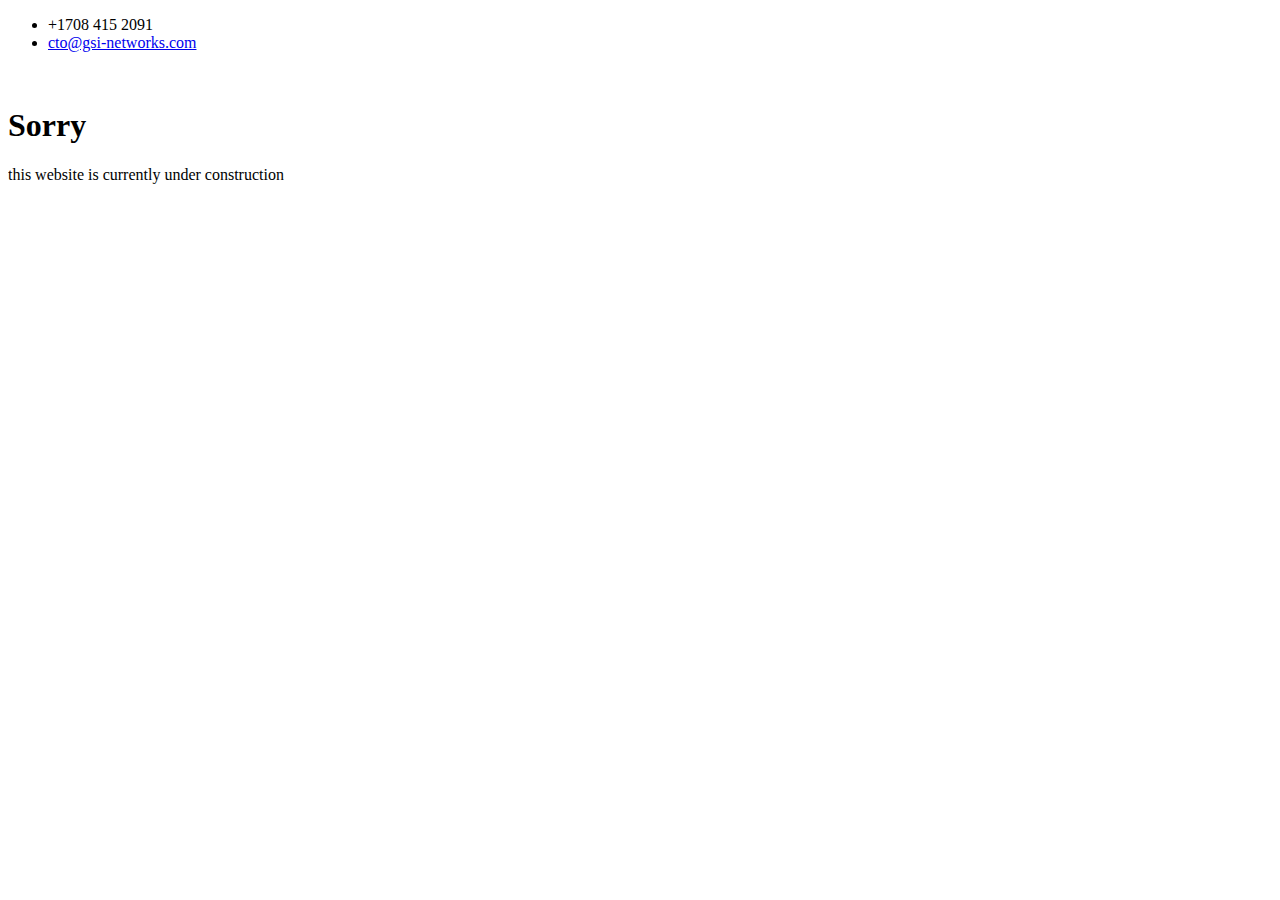
==== index.html @ 57e022df "Update index.html" ====
<!--
Author: W3layouts
Author URL: http://w3layouts.com
License: Creative Commons Attribution 3.0 Unported
License URL: http://creativecommons.org/licenses/by/3.0/
-->
<!DOCTYPE HTML>
<html>
<head>
<title>GSI Cities</title>
<link href="css/bootstrap.css" rel="stylesheet" type="text/css" media="all">
<link href="css/style.css" rel="stylesheet" type="text/css" media="all" />
<meta name="viewport" content="width=device-width, initial-scale=1">
<meta http-equiv="Content-Type" content="text/html; charset=utf-8" />
<meta name="keywords" content="Muster Responsive web template, Bootstrap Web Templates, Flat Web Templates, Andriod Compatible web template, 
Smartphone Compatible web template, free webdesigns for Nokia, Samsung, LG, SonyErricsson, Motorola web design" />
<script type="application/x-javascript"> addEventListener("load", function() { setTimeout(hideURLbar, 0); }, false); function hideURLbar(){ window.scrollTo(0,1); } </script>
<link href='//fonts.googleapis.com/css?family=Open+Sans:400,300,600,700,800' rel='stylesheet' type='text/css'>
<script src="js/jquery.min.js"></script>
<link rel="stylesheet" href="css/flexslider.css" type="text/css" media="screen" />		
</head>
<body>
<!-- header -->
	<div class="header">
			<div class="header-top">
				<div class="container">
					<div class="head-left">
						<ul class="number">
							<li><span><i class="phone"> </i>+1708 415 2091</span></li>
							<li><a href="mailto:info@example.com"><i class="mail"> </i>cto@gsi-networks.com</a></li>	
								<div class="clearfix"> </div>						
						</ul>
					</div>
					<!--<div class="head-right">
						<ul>
							<li><a href="#"><i class="fb"> </i></a></li>
							<li><a href="#"><i class="twt"> </i></a></li>	
							<li><a href="#"><i class="ttt"> </i></a></li>	
							<li><a href="#"><i class="ve"> </i></a></li>	
							<li><a href="#"><i class="in"> </i></a></li>	
							<li><a href="#"><i class="dib"> </i></a></li>	
							<li><a href="#"><i class="fli"> </i></a></li>	
							<li><a href="#"><i class="rss"> </i></a></li>	
							<div class="clearfix"> </div>						
						</ul>
					</div>-->
						<div class="clearfix"> </div>	
				</div>
			</div>
			<div class="header-bottom">
				<div class="container">
					<div class="logo">
						<a href="index.html"><img src="images/logo.png" class="img-responsive" alt=""></a>
					</div>
				<!--	<div class="head-nav">
						<span class="menu"> </span>
							<ul class="cl-effect-3">
								<li><a href="index.html">Home</a></li>
								<li><a href=" about.html">About us</a></li>
								<li><a href=" employeers.html">Employers </a></li>
								<li class="active"><a href=" 404.html">Job Seekers </a></li>
								<li><a href=" blog.html">Blog</a></li>
								<li><a href=" contact.html">Contact</a></li>
									<div class="clearfix"> </div>
									
							</ul>
								<!-- script-for-nav -->
							<script>
								$( "span.menu" ).click(function() {
								  $( ".head-nav ul" ).slideToggle(300, function() {
									// Animation complete.
								  });
								});
							</script>
						<!-- script-for-nav --> 
					</div>
					<!--<div class="header-right1">
						<li><a href="login.html">Login</a></li>
						<li><a href="register.html">Sign In</a></li>
					</div>-->
					<div class="clearfix"> </div>
				</div>
			</div>
	</div>
<!-- header -->
<!-- 404 -->
	<div class="main">
		<div class="error-404 text-center">
			<body bakground="images/banner.jpg"> 
				<h1>Sorry</h1>
				<p>this website is currently under construction</p>
				<!--<a class="b-home" href="index.html">Back to Home</a>-->
			</div>
	</div>
	<!-- 404 -->

<!-- footer-top -->
<div class="footer-top">
	<div class="container">
		<div class="col-md-4 foo-left">
			<a href="index.html"><img src="images/logo.png" class="img-responsive" alt=""></a>
			<br></br>
			<br></br>
			<!--<p>Lorem ipsum dolor sit amet, consetetur sadipscing elitr, sed diam nonumy eirmod tempor invidunt ut labore. Lorem ipsum dolor sit amet, consetetur sadipscing elitr, sed diam nonumy eirmod tempor invidunt ut labore. sed diam nonumy eirmod tempor invidunt ut labore. Lorem ipsum dolor sit amet, consetetur sadipscing elitr, sed diam nonumy eirmod tempor invidunt ut labore.</p>-->
		</div>
	<!--	<div class="col-md-4 foo-left">
			<h3>Twitter Update</h3>
			<h6>ABOUT 9 HOURS</h6>
			<p>AGOMeet Aldous - a Brave New World for #rails with more cohesion, less coupling and greater dev speed http://t.co/rsekglotzs</p>
			<h6>ABOUT 1 DAY AGO</h6>
			<p>Here's a rare Interview with #graphicdesign legend Massimo Vignelli http://t.co/duxnpoh57z http://t.co/kxO3gPBTo7</p>
		</div>
		<div class="col-md-4 foo-left">
			<h3>Useful links</h3>
				<ul>
					<li class="active"><a href="about.html">About Us</a></li>
					<li><a href="#">Services </a></li>
					<li><a href="#">Work </a></li>
					<li><a href="blog.html">Our Blog</a></li>
					<li><a href=" 404.html">Customers Testimonials</a></li>
					<li><a href="#">Affiliate</a></li>
					<li><a href=" contact.html">Contact Us</a></li>
						<div class="clearfix"> </div>		
				</ul>
		</div>-->
		<div class="clearfix"> </div>
	</div>
</div>
<!-- footer-top -->
<!-- footer-bottom -->
	<!--<div class="footer-bottom">
		<div class="container">
			<p>Copyrights © 2015 Muster. All rights reserved | Template by <a href="http://w3layouts.com/">&nbsp; W3layouts</a></p>
		</div>
	</div>
<!-- footer-bottom -->
</body>
</html>
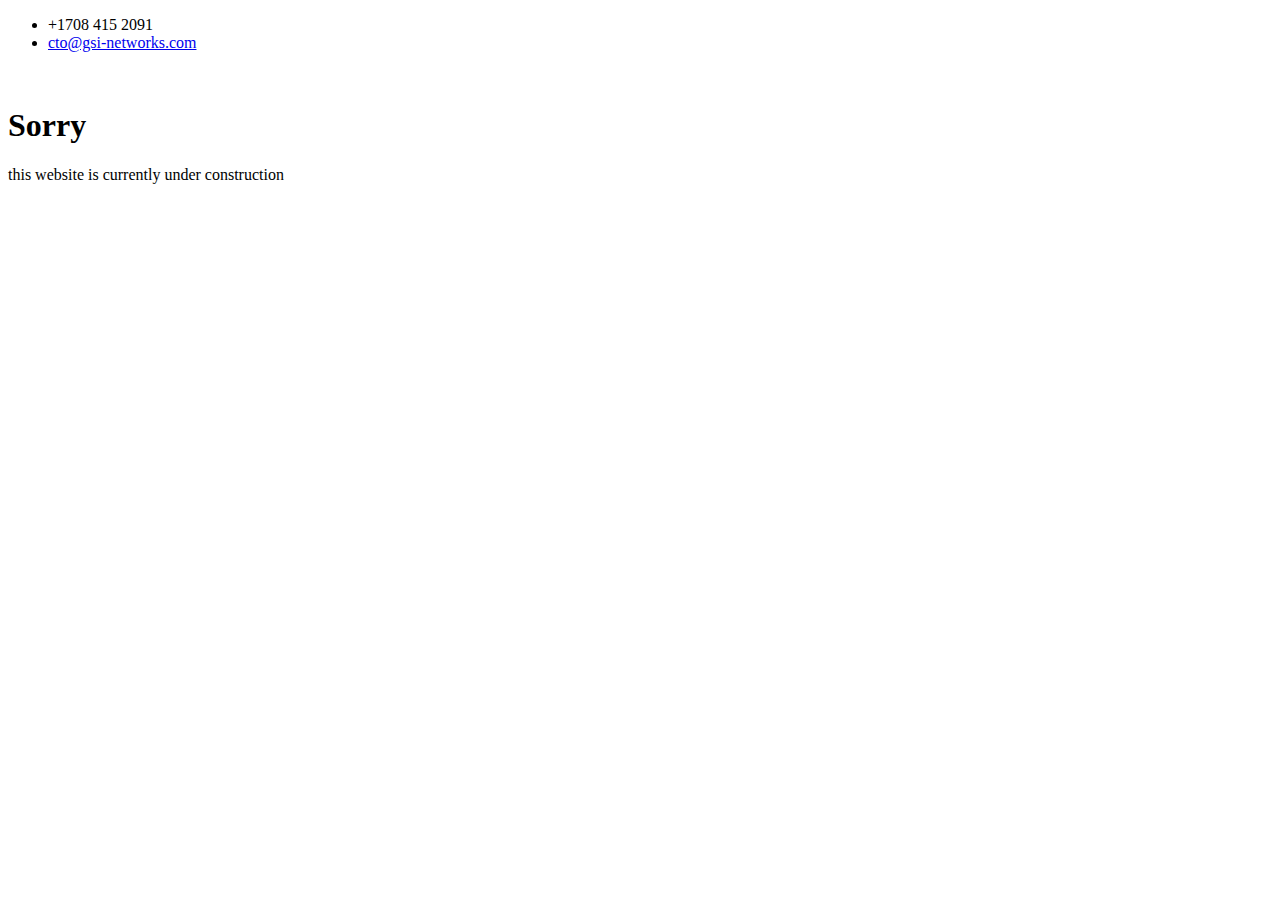
==== commit c95c2e06: "Update index.html" ====
--- a/index.html
+++ b/index.html
@@ -87,7 +87,6 @@
 <!-- 404 -->
 	<div class="main">
 		<div class="error-404 text-center">
-			<body bakground="images/banner.jpg"> 
 				<h1>Sorry</h1>
 				<p>this website is currently under construction</p>
 				<!--<a class="b-home" href="index.html">Back to Home</a>-->
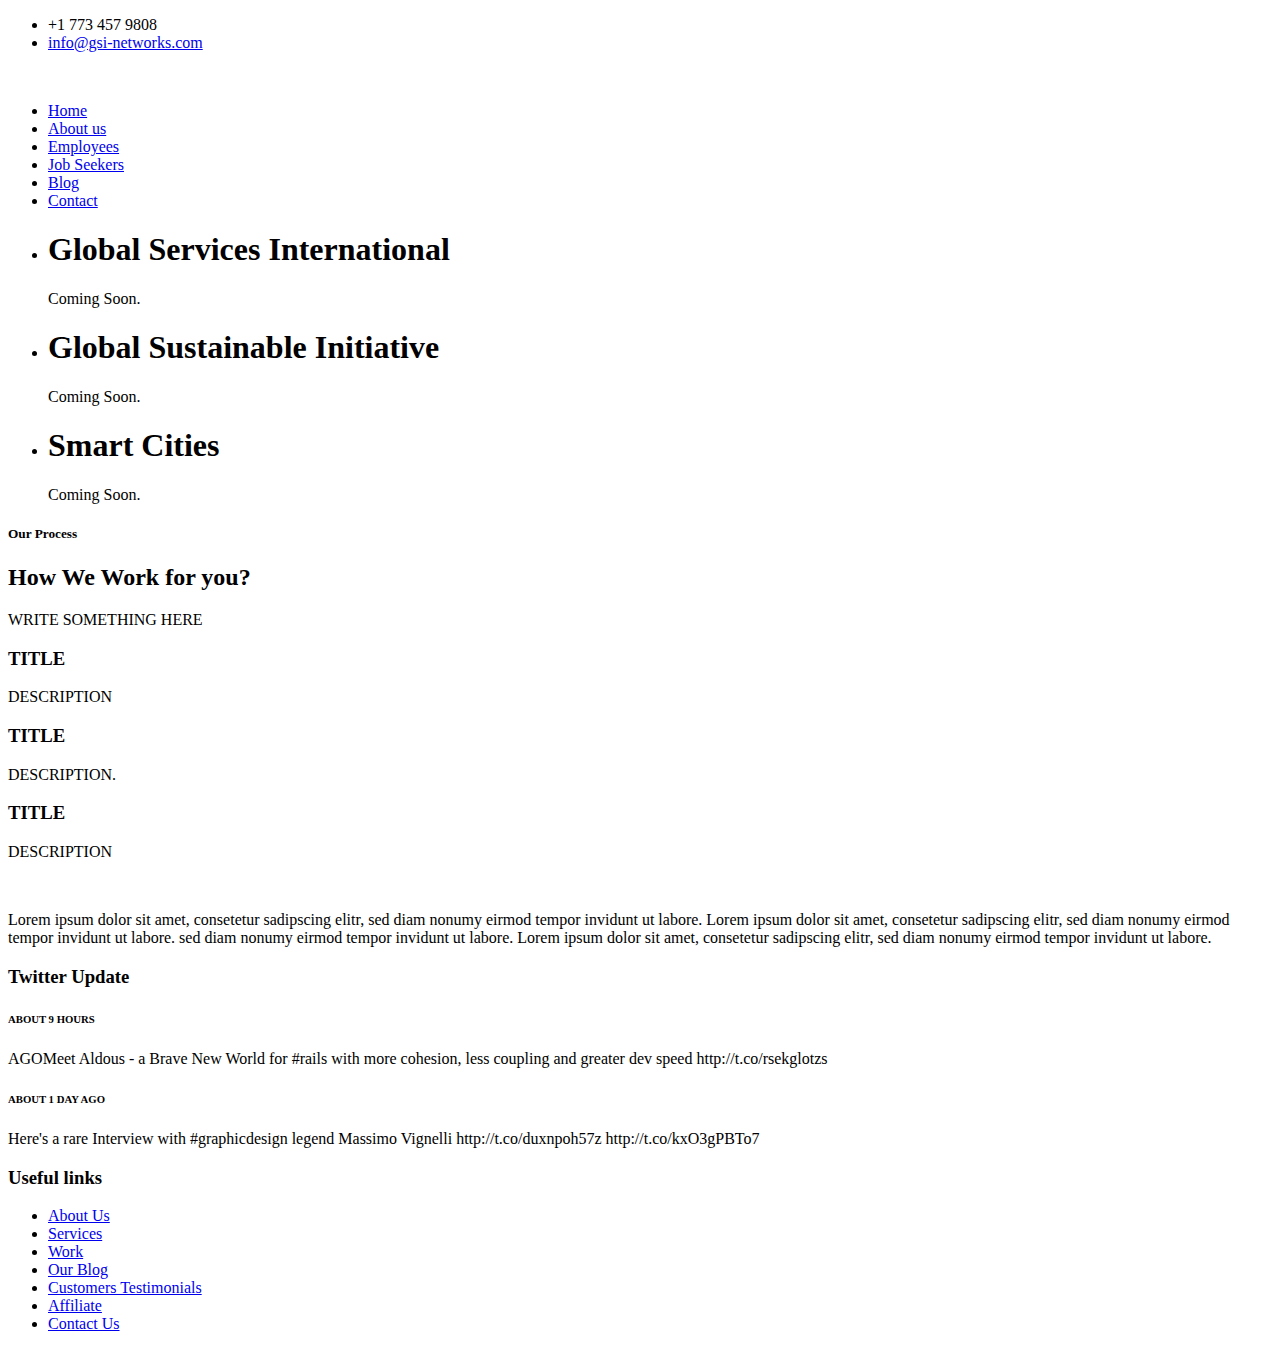
==== commit 2704e36a: "Update index.html" ====
--- a/index.html
+++ b/index.html
@@ -8,7 +8,7 @@
 <!DOCTYPE HTML>
 <html>
 <head>
-<title>GSI Cities</title>
+<title>GSI CITIES </title>
 <link href="css/bootstrap.css" rel="stylesheet" type="text/css" media="all">
 <link href="css/style.css" rel="stylesheet" type="text/css" media="all" />
 <meta name="viewport" content="width=device-width, initial-scale=1">
@@ -27,8 +27,8 @@
 				<div class="container">
 					<div class="head-left">
 						<ul class="number">
-							<li><span><i class="phone"> </i>+1708 415 2091</span></li>
-							<li><a href="mailto:info@example.com"><i class="mail"> </i>cto@gsi-networks.com</a></li>	
+							<li><span><i class="phone"> </i>+1 773 457 9808</span></li>
+							<li><a href="mailto:info@gsi-networks.com"><i class="mail"> </i>info@gsi-networks.com</a></li>	
 								<div class="clearfix"> </div>						
 						</ul>
 					</div>
@@ -53,13 +53,13 @@
 					<div class="logo">
 						<a href="index.html"><img src="images/logo.png" class="img-responsive" alt=""></a>
 					</div>
-				<!--	<div class="head-nav">
+					<div class="head-nav">
 						<span class="menu"> </span>
 							<ul class="cl-effect-3">
-								<li><a href="index.html">Home</a></li>
+								<li class="active"><a href="index.html">Home</a></li>
 								<li><a href=" about.html">About us</a></li>
-								<li><a href=" employeers.html">Employers </a></li>
-								<li class="active"><a href=" 404.html">Job Seekers </a></li>
+								<li><a href=" employees.html">Employees </a></li>
+								<li><a href=" 404.html">Job Seekers </a></li>
 								<li><a href=" blog.html">Blog</a></li>
 								<li><a href=" contact.html">Contact</a></li>
 									<div class="clearfix"> </div>
@@ -84,26 +84,322 @@
 			</div>
 	</div>
 <!-- header -->
-<!-- 404 -->
-	<div class="main">
-		<div class="error-404 text-center">
-				<h1>Sorry</h1>
-				<p>this website is currently under construction</p>
-				<!--<a class="b-home" href="index.html">Back to Home</a>-->
-			</div>
-	</div>
-	<!-- 404 -->
+<!-- banner -->
+	<div class="banner">
+		<div class="container">
+					<!-- banner Slider starts Here -->
+						<script src="js/responsiveslides.min.js"></script>
+								<script>
+						// You can also use "$(window).load(function() {"
+						$(function () {
+						  // Slideshow 4
+						  $("#slider4").responsiveSlides({
+							auto: true,
+							pager: true,
+							nav: true,
+							speed: 500,
+							namespace: "callbacks",
+							before: function () {
+							  $('.events').append("<li>before event fired.</li>");
+							},
+							after: function () {
+							  $('.events').append("<li>after event fired.</li>");
+							}
+						  });
+					
+						});
+					  </script>
+					<!--//End-slider-script-->
+				<div  id="top" class="callbacks_container">
+					<ul class="rslides" id="slider4">
+						<li>
+							<div class="banner-info">
+								<h1>Global Services International</h1>
+								<p>Coming Soon.</p>
+							</div>
+						</li>
+						<li>
+							<div class="banner-info">
+								<h1>Global Sustainable Initiative</h1>
+								<p>Coming Soon.</p>
+							</div>
+						</li>
+						<li>
+							<div class="banner-info">
+								<h1>Smart Cities</h1>
+								<p>Coming Soon.</p>
+							</div>
+						</li>
+					 </ul>
+			    </div>
+			    <div class="clearfix"> </div>
+	  			<!-- banner Slider Ends Here --> 
+		</div>
+	</div>
+<!-- banner -->	
+<!-- our -->	
+	<div class="our">
+		<div class="container">
+			<h5>Our Process</h5>
+			<h2>How We Work for you?</h2>
+			<p>WRITE SOMETHING HERE</p>
+			<div class="our-top">
+				<div class="col-md-4 our-left">
+					<i class="best"></i>
+					<h3>TITLE</h3>	
+					<p>DESCRIPTION</p>
+				</div>
+				<div class="col-md-4 our-left">
+					<i class="resu"></i>
+					<h3>TITLE</h3>	
+					<p>DESCRIPTION.</p>
+				</div>
+				<div class="col-md-4 our-left">
+					<i class="interv"></i>
+					<h3>TITLE</h3>	
+					<p>DESCRIPTION</p>
+				</div>
+				<div class="clearfix"></div>
+			</div>
+		</div>
+	</div>
+<!-- our -->	
+<!-- employs -->
+	<div class="employs">
+		<div class="container">
+		<div class="team">
+			<div class="product-tabs">
+					<!--Horizontal Tab
+				    <div id="horizontalTab" class="r-tabs">
+				        <ul class="r-tabs-nav">
+				            <!--<li class="r-tabs-tab r-tabs-state-default"><a href="#tab-1" class="r-tabs-anchor"> Our Team</a></li>-->
+							 <!--<li class="r-tabs-tab r-tabs-state-default"><a href="#tab-2" class="r-tabs-anchor">Job Seekers  </a></li>
+				        </ul>
+					<div class="r-tabs-accordion-title r-tabs-state-default"><a href="#tab-1" class="r-tabs-anchor"></a></div><div id="tab-2" class="product-complete-info r-tabs-panel r-tabs-state-default" style="overflow: hidden; display: none;">
+						<div class="team-top">
+							<li><img src="images/1.png" class="img-responsive" alt=""></li>
+							<li><img src="images/2.png" class="img-responsive" alt=""></li>
+							<li><img src="images/3.png" class="img-responsive" alt=""></li>
+							<li><img src="images/4.png" class="img-responsive" alt=""></li>
+							<li><img src="images/5.png" class="img-responsive" alt=""></li>
+							<li><img src="images/6.png" class="img-responsive" alt=""></li>
+				        </div>
+					</div>
+						<div class="r-tabs-accordion-title r-tabs-state-active"><a href="#tab-2" class="r-tabs-anchor"></a></div><div id="tab-1" class="product-complete-info r-tabs-panel r-tabs-state-active" style="overflow: hidden; display: block;">
+								<div class="team-top">
+							<li><img src="images/t1.jpg" class="img-responsive" alt=""></li>
+							<li><img src="images/t2.jpg" class="img-responsive" alt=""></li>
+							<li><img src="images/t4.jpg" class="img-responsive" alt=""></li>
+							<li><img src="images/t3.jpg" class="img-responsive" alt=""></li>
+							<li><img src="images/t5.jpg" class="img-responsive" alt=""></li>
+							<!--<li><img src="images/t6.jpg" class="img-responsive" alt=""></li>-->
+				        </div>
+				    </div>
+					
+				    <!-- Responsive Tabs JS -->
+				    <script src="js/jquery.responsiveTabs.js" type="text/javascript"></script>
+				
+				    <script type="text/javascript">
+				        $(document).ready(function () {
+				            $('#horizontalTab').responsiveTabs({
+				                rotate: false,
+				                startCollapsed: 'accordion',
+				                collapsible: 'accordion',
+				                setHash: true,
+				                disabled: [4,5],
+				                activate: function(e, tab) {
+				                    $('.info').html('Tab <strong>' + tab.id + '</strong> activated!');
+				                }
+				            });
+				
+				            $('#start-rotation').on('click', function() {
+				                $('#horizontalTab').responsiveTabs('active');
+				            });
+				            $('#stop-rotation').on('click', function() {
+				                $('#horizontalTab').responsiveTabs('stopRotation');
+				            });
+				            $('#start-rotation').on('click', function() {
+				                $('#horizontalTab').responsiveTabs('active');
+				            });
+				            $('.select-tab').on('click', function() {
+				                $('#horizontalTab').responsiveTabs('activate', $(this).val());
+				            });
+				
+				        });
+				    </script>
+				</div>
+				</div>
+				</div>
+	</div>
+	</div>
+<!-- employs -->
 
+<!-- recnt -->
+<!--	<div class="recnt">
+		<div class="container">
+			<h6>Recent jobs</h6>
+			<h3>Available jobs for you</h3>
+		<div class="col-md-9 rec-left">
+			<div class="air">
+				<li class="ic-on"><i class="drib"></i></li>
+				<li class="wb-dis"><h4>Web Designer</h4><h5>Full Time</h5></li>
+				<li class="dr-co"><p>dribble community</p></li>
+				<li class="sa-pn"><p><i class="bung"> </i>San Francisco, USA</p></li>
+				<li class="dolla"><p>14000$</p></li>
+				<li class="b-tn"><div class="apply_btn">
+								<form action="#">
+									<input type="submit" value="Apply Now">
+								</form>
+							</div></li>
+							<div class="clearfix"></div>
+			</div>
+			<div class="air-1">
+				<li class="ic-on"><i class="cli"></i></li>
+				<li class="wb-dis"><h4>Front End Developer</h4><h5>Full Time</h5></li>
+				<li class="dr-co"><p>Jolil Corporation</p></li>
+				<li class="sa-pn"><p><i class="bung"> </i>San Francisco, USA</p></li>
+				<li class="dolla"><p>14000$</p></li>
+				<li class="b-tn"><div class="apply_btn">
+								<form action="#">
+									<input type="submit" value="Apply Now">
+								</form>
+							</div></li>
+							<div class="clearfix"></div>
+			</div>
+			<div class="air">
+				<li class="ic-on"><i class="facb"></i></li>
+				<li class="wb-dis"><h4>HR Manager</h4><h5>Full Time</h5></li>
+				<li class="dr-co"><p>Fanta Beverage</p></li>
+				<li class="sa-pn"><p><i class="bung"> </i>Cupertino, CA. USA</p></li>
+				<li class="dolla"><p>14000$</p></li>
+				<li class="b-tn"><div class="apply_btn">
+								<form action="#">
+									<input type="submit" value="Apply Now">
+								</form>
+							</div></li>
+							<div class="clearfix"></div>
+			</div>
+			<div class="air-1">
+				<li class="ic-on"><i class="intre"></i></li>
+				<li class="wb-dis"><h4>Internship Designer</h4><h5>Part Time</h5></li>
+				<li class="dr-co"><p>Beats Audio</p></li>
+				<li class="sa-pn"><p><i class="bung"> </i>San Francisco, USA</p></li>
+				<li class="dolla"><p>14000$</p></li>
+				<li class="b-tn"><div class="apply_btn">
+								<form action="#">
+									<input type="submit" value="Apply Now">
+								</form>
+							</div></li>
+							<div class="clearfix"></div>
+			</div>
+			<div class="air">
+				<li class="ic-on"><i class="wind"></i></li>
+				<li class="wb-dis"><h4>Software Engineer</h4><h5>Full Time</h5></li>
+				<li class="dr-co"><p>Microsoft </p></li>
+				<li class="sa-pn"><p><i class="bung"> </i>Cupertino, CA. USA</p></li>
+				<li class="dolla"><p>14000$</p></li>
+				<li class="b-tn"><div class="apply_btn">
+								<form action="#">
+									<input type="submit" value="Apply Now">
+								</form>
+							</div></li>
+							<div class="clearfix"></div>
+			</div>
+		</div>
+		<div class="col-md-3 recent-right">
+			<div class="recent-right-info">
+				<h3>Seeking a job?</h3>
+				<div class="cre_btn">
+								<form action="register.html">
+									<input type="submit" value="Create a Account">
+								</form>
+							</div>
+			</div>
+		</div>
+		<div class="clearfix"></div>
+		</div>
+	</div> 
+ <!--recnt -->
+<!-- what 
+	<div class="what">
+		<div class="container">
+				<h6>TESTIMONIALS</h6>
+				<h3>WHAT PEOPLES ARE SAYING</h3>
+			<section class="slider">
+						<div class="flexslider">
+							<ul class="slides">
+								<li>
+								<div class="what-top">
+									<p>Jobify offer an amazing service and I couldn’t be happier! They are dedicated to helping recruiters find great candidates, wonderful service!</p>
+									<h5>Eftakher Alam,<span> Product Designer</span></h5>
+									<div class="what-bottom">
+									<img src="images/man.png" class="img-responsive" alt="">
+								</div>
+								</div>
+								
+								</li>
+								<li>
+									<div class="what-top">
+									<p>Jobify offer an amazing service and I couldn’t be happier! They are dedicated to helping recruiters find great candidates, wonderful service!</p>
+									<h5>Eftakher Alam,<span> Product Designer</span></h5>
+									<div class="what-bottom">
+									<img src="images/man.png" class="img-responsive" alt="">
+								</div>
+								</div>
+								
+								</li>
+								<li>
+									<div class="what-top">
+									<p>Jobify offer an amazing service and I couldn’t be happier! They are dedicated to helping recruiters find great candidates, wonderful service!</p>
+									<h5>Eftakher Alam,<span> Product Designer</span></h5>
+								<div class="what-bottom">
+									<img src="images/man.png" class="img-responsive" alt="">
+								</div>
+							</div>
+								
+								</li>
+								<li>
+								<div class="what-top">
+									<p>Jobify offer an amazing service and I couldn’t be happier! They are dedicated to helping recruiters find great candidates, wonderful service!</p>
+									<h5>Eftakher Alam,<span> Product Designer</span></h5>
+								<div class="what-bottom">
+									<img src="images/man.png" class="img-responsive" alt="">
+								</div>
+								</div>
+								
+								</li>
+								<div class="clearfix"> </div>
+							</ul>
+						</div>
+					</section>
+					<!-- FlexSlider -->
+							  <script defer src="js/jquery.flexslider.js"></script>
+							  <script type="text/javascript">
+								$(function(){
+								  SyntaxHighlighter.all();
+								});
+								$(window).load(function(){
+								  $('.flexslider').flexslider({
+									animation: "slide",
+									start: function(slider){
+									  $('body').removeClass('loading');
+									}
+								  });
+								});
+							  </script>
+						<!-- FlexSlider -->
+
+		</div>
+	</div>
+<!-- what -->
 <!-- footer-top -->
 <div class="footer-top">
 	<div class="container">
 		<div class="col-md-4 foo-left">
 			<a href="index.html"><img src="images/logo.png" class="img-responsive" alt=""></a>
-			<br></br>
-			<br></br>
-			<!--<p>Lorem ipsum dolor sit amet, consetetur sadipscing elitr, sed diam nonumy eirmod tempor invidunt ut labore. Lorem ipsum dolor sit amet, consetetur sadipscing elitr, sed diam nonumy eirmod tempor invidunt ut labore. sed diam nonumy eirmod tempor invidunt ut labore. Lorem ipsum dolor sit amet, consetetur sadipscing elitr, sed diam nonumy eirmod tempor invidunt ut labore.</p>-->
-		</div>
-	<!--	<div class="col-md-4 foo-left">
+			<p>Lorem ipsum dolor sit amet, consetetur sadipscing elitr, sed diam nonumy eirmod tempor invidunt ut labore. Lorem ipsum dolor sit amet, consetetur sadipscing elitr, sed diam nonumy eirmod tempor invidunt ut labore. sed diam nonumy eirmod tempor invidunt ut labore. Lorem ipsum dolor sit amet, consetetur sadipscing elitr, sed diam nonumy eirmod tempor invidunt ut labore.</p>
+		</div>
+		<div class="col-md-4 foo-left">
 			<h3>Twitter Update</h3>
 			<h6>ABOUT 9 HOURS</h6>
 			<p>AGOMeet Aldous - a Brave New World for #rails with more cohesion, less coupling and greater dev speed http://t.co/rsekglotzs</p>
@@ -122,7 +418,7 @@
 					<li><a href=" contact.html">Contact Us</a></li>
 						<div class="clearfix"> </div>		
 				</ul>
-		</div>-->
+		</div>
 		<div class="clearfix"> </div>
 	</div>
 </div>
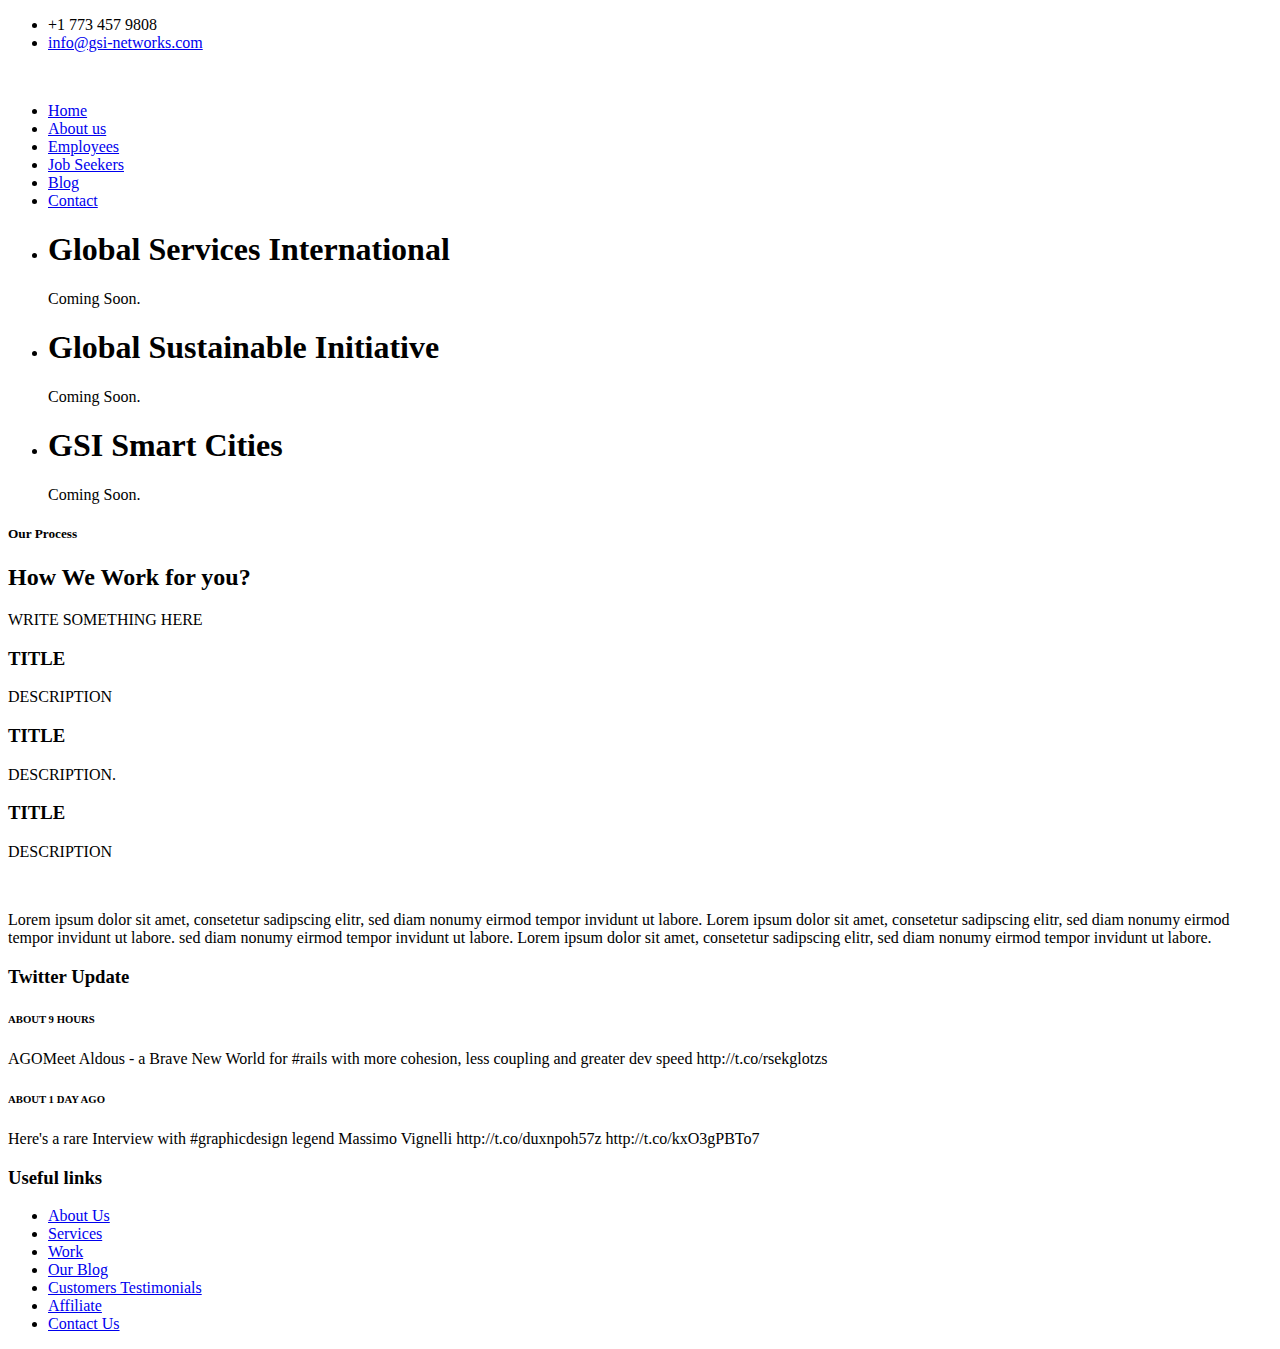
==== commit 3a74a719: "Update index.html" ====
--- a/index.html
+++ b/index.html
@@ -126,7 +126,7 @@
 						</li>
 						<li>
 							<div class="banner-info">
-								<h1>Smart Cities</h1>
+								<h1>GSI Smart Cities</h1>
 								<p>Coming Soon.</p>
 							</div>
 						</li>
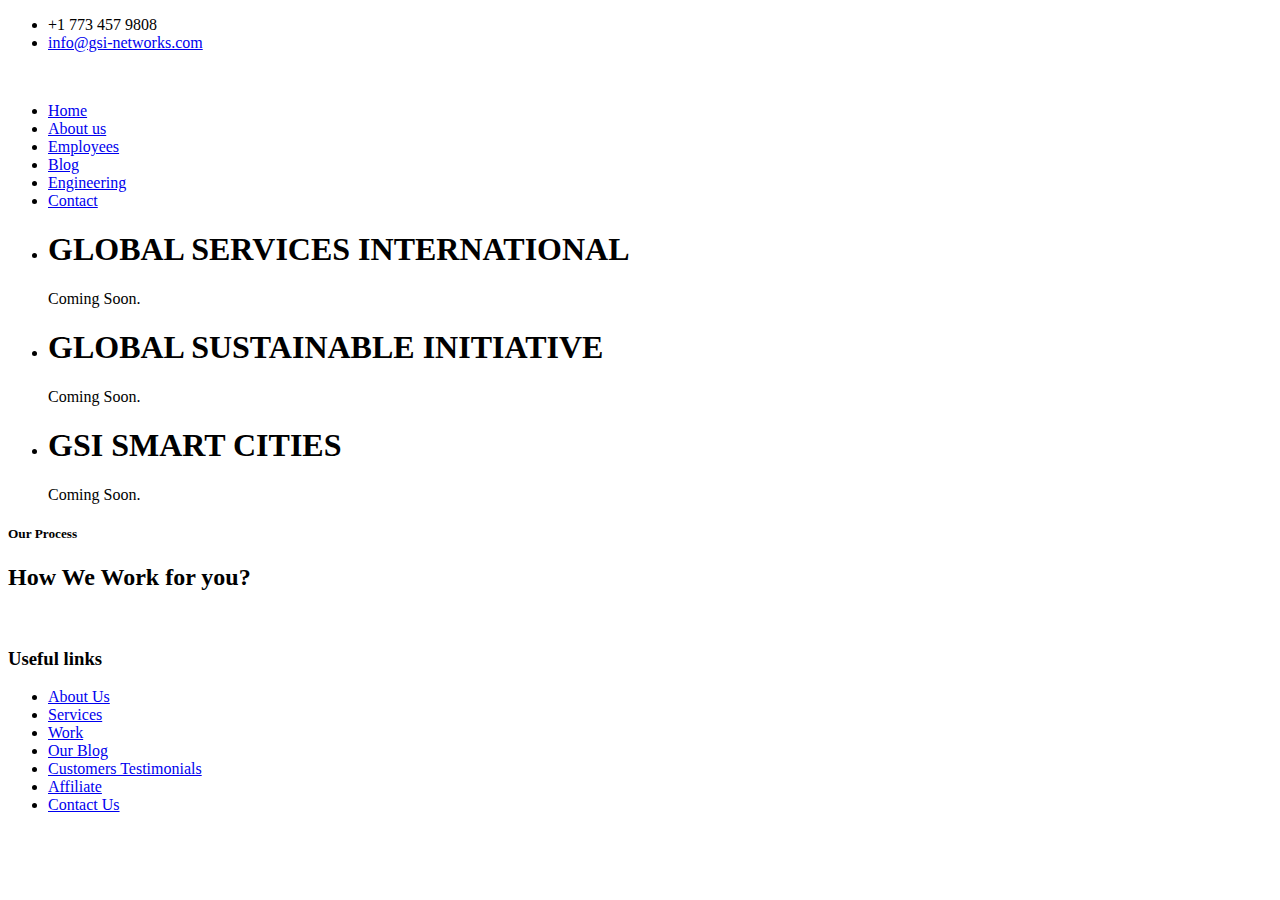
==== commit 6b0c967d: "Update index.html" ====
--- a/index.html
+++ b/index.html
@@ -59,8 +59,8 @@
 								<li class="active"><a href="index.html">Home</a></li>
 								<li><a href=" about.html">About us</a></li>
 								<li><a href=" employees.html">Employees </a></li>
-								<li><a href=" 404.html">Job Seekers </a></li>
 								<li><a href=" blog.html">Blog</a></li>
+								<li><a href=" engineer.html">Engineering</a></li>
 								<li><a href=" contact.html">Contact</a></li>
 									<div class="clearfix"> </div>
 									
@@ -114,19 +114,19 @@
 					<ul class="rslides" id="slider4">
 						<li>
 							<div class="banner-info">
-								<h1>Global Services International</h1>
+								<h1>GLOBAL SERVICES INTERNATIONAL</h1>
 								<p>Coming Soon.</p>
 							</div>
 						</li>
 						<li>
 							<div class="banner-info">
-								<h1>Global Sustainable Initiative</h1>
+								<h1>GLOBAL SUSTAINABLE INITIATIVE</h1>
 								<p>Coming Soon.</p>
 							</div>
 						</li>
 						<li>
 							<div class="banner-info">
-								<h1>GSI Smart Cities</h1>
+								<h1>GSI SMART CITIES</h1>
 								<p>Coming Soon.</p>
 							</div>
 						</li>
@@ -142,7 +142,7 @@
 		<div class="container">
 			<h5>Our Process</h5>
 			<h2>How We Work for you?</h2>
-			<p>WRITE SOMETHING HERE</p>
+			<!--<p>WRITE SOMETHING HERE</p>
 			<div class="our-top">
 				<div class="col-md-4 our-left">
 					<i class="best"></i>
@@ -158,7 +158,7 @@
 					<i class="interv"></i>
 					<h3>TITLE</h3>	
 					<p>DESCRIPTION</p>
-				</div>
+				</div>-->
 				<div class="clearfix"></div>
 			</div>
 		</div>
@@ -397,14 +397,14 @@
 	<div class="container">
 		<div class="col-md-4 foo-left">
 			<a href="index.html"><img src="images/logo.png" class="img-responsive" alt=""></a>
-			<p>Lorem ipsum dolor sit amet, consetetur sadipscing elitr, sed diam nonumy eirmod tempor invidunt ut labore. Lorem ipsum dolor sit amet, consetetur sadipscing elitr, sed diam nonumy eirmod tempor invidunt ut labore. sed diam nonumy eirmod tempor invidunt ut labore. Lorem ipsum dolor sit amet, consetetur sadipscing elitr, sed diam nonumy eirmod tempor invidunt ut labore.</p>
+			<!--<p>Lorem ipsum dolor sit amet, consetetur sadipscing elitr, sed diam nonumy eirmod tempor invidunt ut labore. Lorem ipsum dolor sit amet, consetetur sadipscing elitr, sed diam nonumy eirmod tempor invidunt ut labore. sed diam nonumy eirmod tempor invidunt ut labore. Lorem ipsum dolor sit amet, consetetur sadipscing elitr, sed diam nonumy eirmod tempor invidunt ut labore.</p>-->
 		</div>
 		<div class="col-md-4 foo-left">
-			<h3>Twitter Update</h3>
+			<!--<h3>Twitter Update</h3>
 			<h6>ABOUT 9 HOURS</h6>
 			<p>AGOMeet Aldous - a Brave New World for #rails with more cohesion, less coupling and greater dev speed http://t.co/rsekglotzs</p>
 			<h6>ABOUT 1 DAY AGO</h6>
-			<p>Here's a rare Interview with #graphicdesign legend Massimo Vignelli http://t.co/duxnpoh57z http://t.co/kxO3gPBTo7</p>
+			<p>Here's a rare Interview with #graphicdesign legend Massimo Vignelli http://t.co/duxnpoh57z http://t.co/kxO3gPBTo7</p>-->
 		</div>
 		<div class="col-md-4 foo-left">
 			<h3>Useful links</h3>
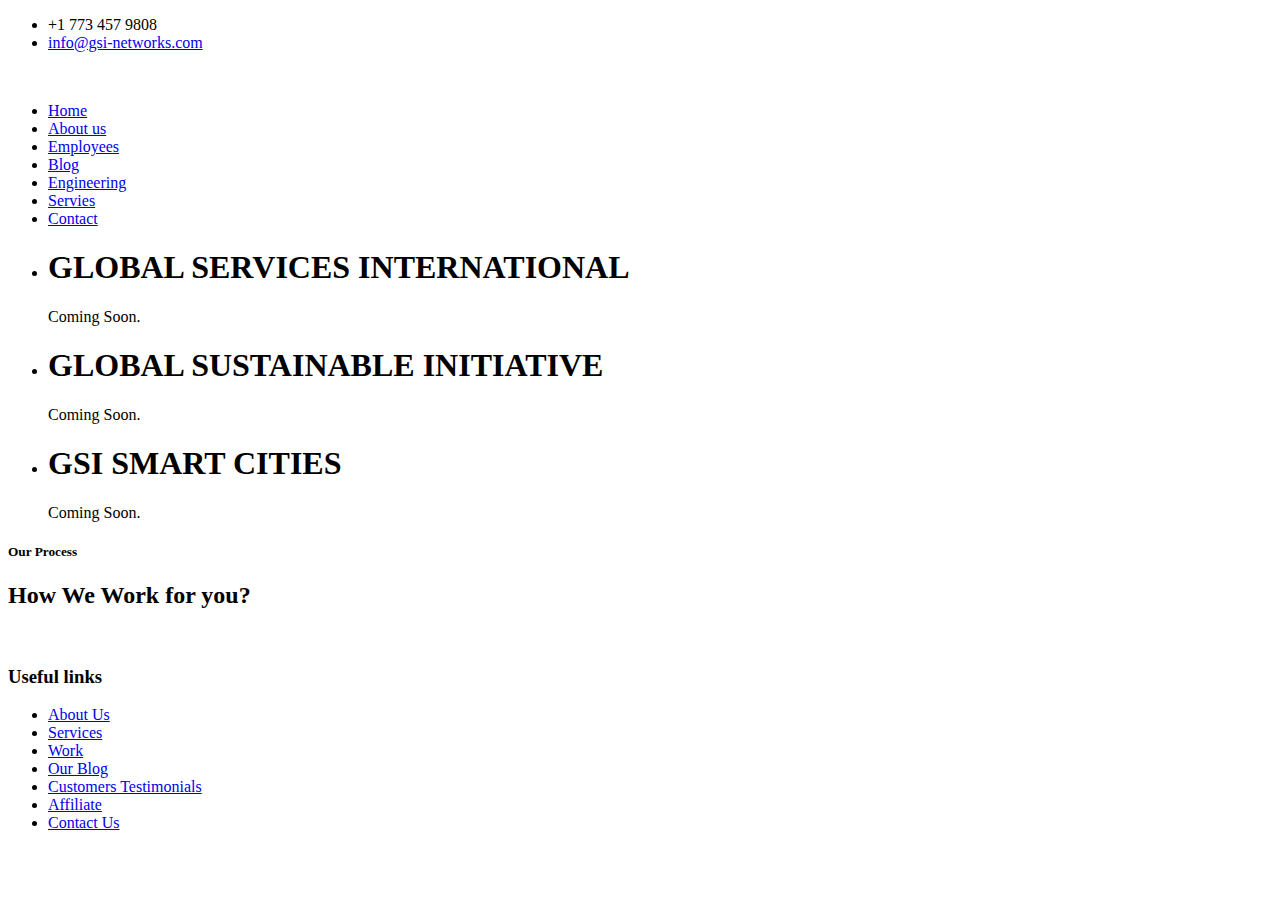
==== commit 8b9c5efd: "Update index.html" ====
--- a/index.html
+++ b/index.html
@@ -61,6 +61,7 @@
 								<li><a href=" employees.html">Employees </a></li>
 								<li><a href=" blog.html">Blog</a></li>
 								<li><a href=" engineer.html">Engineering</a></li>
+								<li><a href=" services.html">Servies</a></li>
 								<li><a href=" contact.html">Contact</a></li>
 									<div class="clearfix"> </div>
 									
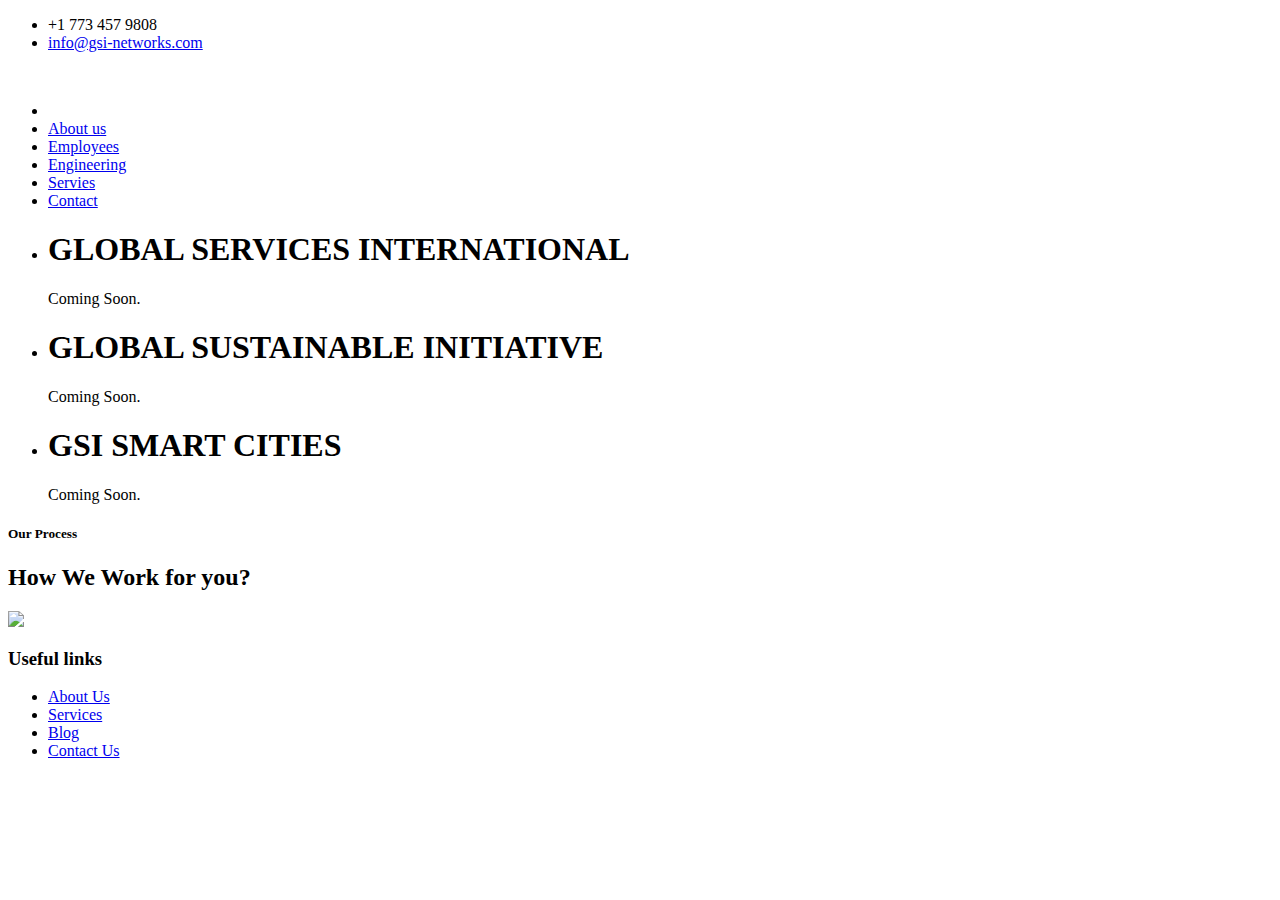
==== commit fa3bebaa: "Update index.html" ====
--- a/index.html
+++ b/index.html
@@ -56,10 +56,9 @@
 					<div class="head-nav">
 						<span class="menu"> </span>
 							<ul class="cl-effect-3">
-								<li class="active"><a href="index.html">Home</a></li>
+								<li class="active"><!--<a href="index.html">Home</a></li>-->
 								<li><a href=" about.html">About us</a></li>
 								<li><a href=" employees.html">Employees </a></li>
-								<li><a href=" blog.html">Blog</a></li>
 								<li><a href=" engineer.html">Engineering</a></li>
 								<li><a href=" services.html">Servies</a></li>
 								<li><a href=" contact.html">Contact</a></li>
@@ -143,6 +142,7 @@
 		<div class="container">
 			<h5>Our Process</h5>
 			<h2>How We Work for you?</h2>
+			<img src="http://36.media.tumblr.com/405ffbd7949eeda25edae18523d15f2a/tumblr_nxw44ivec41sbcauho1_1280.png" align="left">
 			<!--<p>WRITE SOMETHING HERE</p>
 			<div class="our-top">
 				<div class="col-md-4 our-left">
@@ -411,11 +411,11 @@
 			<h3>Useful links</h3>
 				<ul>
 					<li class="active"><a href="about.html">About Us</a></li>
-					<li><a href="#">Services </a></li>
-					<li><a href="#">Work </a></li>
-					<li><a href="blog.html">Our Blog</a></li>
-					<li><a href=" 404.html">Customers Testimonials</a></li>
-					<li><a href="#">Affiliate</a></li>
+					<li><a href="services.html">Services </a></li>
+					<!--<li><a href="#">Work </a></li>-->
+					<li><a href="blog.html">Blog</a></li>
+					<!--<li><a href=" 404.html">Customers Testimonials</a></li>-->
+					<!--<li><a href="#">Affiliate</a></li>-->
 					<li><a href=" contact.html">Contact Us</a></li>
 						<div class="clearfix"> </div>		
 				</ul>
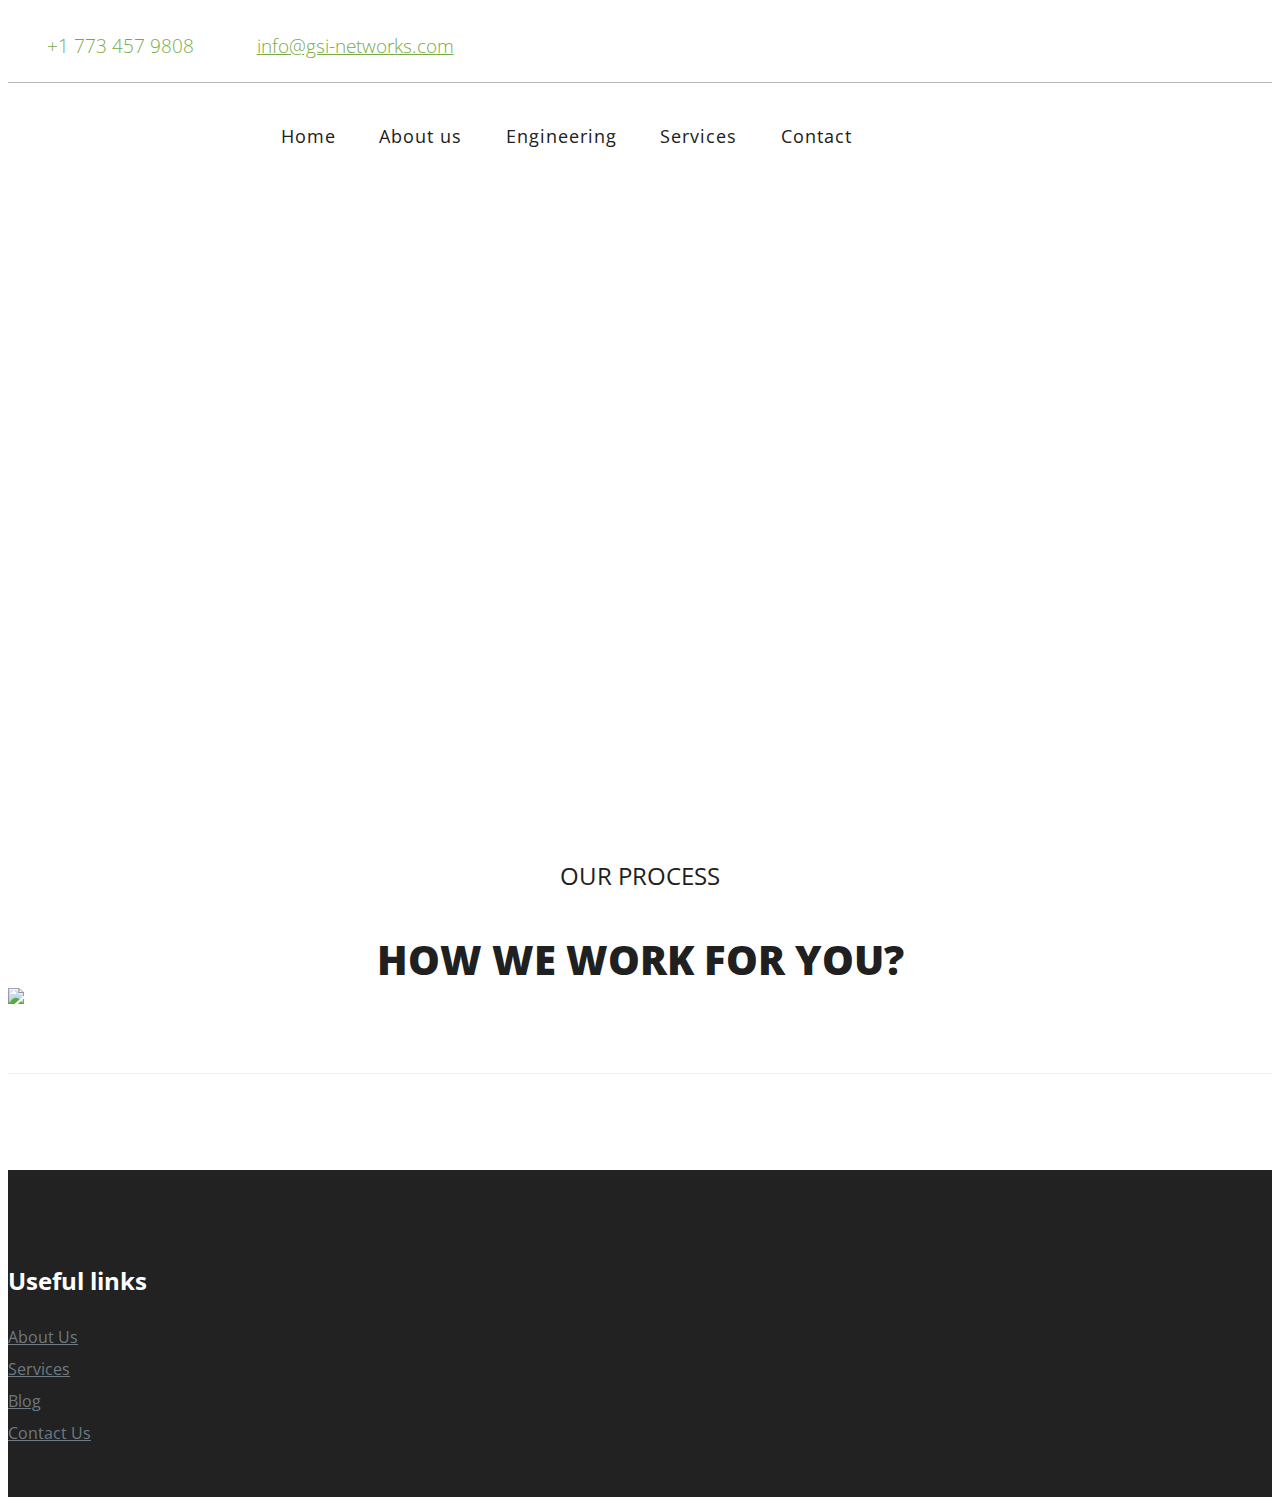
==== commit 9116da8b: "Update index.html" ====
--- a/index.html
+++ b/index.html
@@ -56,11 +56,11 @@
 					<div class="head-nav">
 						<span class="menu"> </span>
 							<ul class="cl-effect-3">
-								<li class="active"><!--<a href="index.html">Home</a></li>-->
+								<li class="active"><a href="index.html">Home</a></li>
 								<li><a href=" about.html">About us</a></li>
-								<li><a href=" employees.html">Employees </a></li>
+								<!--<li><a href=" employees.html">Employees </a></li>-->
 								<li><a href=" engineer.html">Engineering</a></li>
-								<li><a href=" services.html">Servies</a></li>
+								<li><a href=" services.html">Services</a></li>
 								<li><a href=" contact.html">Contact</a></li>
 									<div class="clearfix"> </div>
 									
@@ -140,9 +140,11 @@
 <!-- our -->	
 	<div class="our">
 		<div class="container">
+			<div class="main-img">
 			<h5>Our Process</h5>
 			<h2>How We Work for you?</h2>
-			<img src="http://36.media.tumblr.com/405ffbd7949eeda25edae18523d15f2a/tumblr_nxw44ivec41sbcauho1_1280.png" align="left">
+			<!--<img src="http://41.media.tumblr.com/775cad095645382aa93a8d7e579d1505/tumblr_nxxl8kqsa91sbcauho1_1280.jpg">-->
+			<img src="http://40.media.tumblr.com/405ffbd7949eeda25edae18523d15f2a/tumblr_ny1rsjwzf51sbcauho1_1280.png">
 			<!--<p>WRITE SOMETHING HERE</p>
 			<div class="our-top">
 				<div class="col-md-4 our-left">
@@ -161,6 +163,7 @@
 					<p>DESCRIPTION</p>
 				</div>-->
 				<div class="clearfix"></div>
+				</div>
 			</div>
 		</div>
 	</div>
--- a/css/style.css
+++ b/css/style.css
@@ -0,0 +1,3356 @@
+/*Author: W3layouts
+Author URL: http://w3layouts.com
+License: Creative Commons Attribution 3.0 Unported
+License URL: http://creativecommons.org/licenses/by/3.0/
+--*/
+h4, h5, h6,
+h1, h2, h3 {margin-top: 0;}
+ul, ol {margin: 0;}
+p {margin: 0;}
+html,body{
+	font-family: 'Open Sans', sans-serif;
+}
+body a{
+    transition:0.5s all;
+	-webkit-transition:0.5s all;
+	-moz-transition:0.5s all;
+	-o-transition:0.5s all;
+	-ms-transition:0.5s all;
+}
+.head-nav {
+  float: left;
+  width: 63.8%;
+  margin-left: 6%;
+}
+.head-nav ul{
+	margin:0;
+	padding:0;
+}
+.head-nav ul li{
+	display:inline-block; 
+	
+}
+.head-nav ul li a {
+  position: relative;
+  display: inline-block;
+  margin: 0px 10px;
+  outline: none;
+  padding: 0.5em 0.1em 2em;
+  color: #202020;
+  text-decoration: none;
+  letter-spacing: 1px;
+  font-weight: 400;
+  text-shadow: 0 0 1px rgba(255,255,255,0.3);
+  font-size: 1.1em;
+}
+.head-nav a:hover,
+.head-nav a:focus {
+	outline: none;
+}
+.head-nav ul{
+	padding:0;
+	margin: 0;
+}
+*,
+*:after,
+*::before {
+    -webkit-box-sizing: border-box;
+    -moz-box-sizing: border-box;
+    box-sizing: border-box;
+}
+.head-nav ul li {
+	display: inline-block;
+	margin: 0 .5em;
+	outline: none;
+	text-decoration: none;
+	letter-spacing: 1px;
+	font-weight: 400;
+	font-size: 16px;
+}
+.head-nav ul li a:hover, .head-nav ul li.active a{
+	color:#202020;
+}
+ul a:hover,
+ul a:focus {
+	outline: none;
+	color: #202020;
+	text-decoration: none;
+}
+/* Effect 3: bottom line slides/fades in */
+.cl-effect-3 a {
+	padding: 8px 0;
+}
+.cl-effect-3 a::after {
+	position: absolute;
+	top: 100%;
+	left: 0;
+	width: 100%;
+	height: 4px;
+	background: #78AB46;
+	content: '';
+	opacity: 0;
+	-webkit-transition: opacity 0.3s, -webkit-transform 0.3s;
+	-moz-transition: opacity 0.3s, -moz-transform 0.3s;
+	transition: opacity 0.3s, transform 0.3s;
+	-webkit-transform: translateY(10px);
+	-moz-transform: translateY(10px);
+	transform: translateY(10px);
+}
+.cl-effect-3 a:hover::after,
+.cl-effect-3 a:focus::after {
+	opacity: 1;
+	-webkit-transform: translateY(0px);
+	-moz-transform: translateY(0px);
+	transform: translateY(0px);
+}
+.logo {
+  float: left;
+  width: 14%;
+}
+.logo a {
+	display: block;
+}
+.header-bottom {
+  padding: 2em 0 0.39em;
+}
+i.mail {
+  width: 21px;
+  height: 18px;
+  display: inline-block;
+  background: url(../images/img-sprite.png) no-repeat -59px -12px;
+  margin-right: 0.3em;
+  vertical-align: middle;
+}
+i.phone {
+  width: 21px;
+  height: 22px;
+  display: inline-block;
+  background: url(../images/img-sprite.png) no-repeat -18px -10px;
+  vertical-align: middle;
+  margin-right: 0.1em;
+}
+ul.number {
+  padding: 0em;
+}
+ul.number li {
+  list-style: none;
+  display: inline-block;
+  margin: 0 1em;
+}
+ul.number li a, ul.number li span {
+  color: #78AB46;
+  padding: 0.4em 0;
+  display: block;
+  font-size: 1.2em;
+  font-weight: 300;
+}
+.head-left {
+  float: left;
+}
+.head-right li {
+  display: inline-block;
+  margin: 0 ;
+}
+.head-right ul {
+  padding:0;
+  margin: 0;
+}
+.head-right {
+  float: right;
+  margin: 0.5em 0;
+}
+.header-top {
+  padding: 1em 0;
+  border-bottom: 1px solid #b8b8b8;
+}
+i.fb {
+  width: 20px;
+  height: 18px;
+  background: url(../images/img-sprite.png)no-repeat -102px -6px;
+  float: left;
+  vertical-align: middle;
+}
+i.fb:hover{
+	background: url(../images/img-sprite.png)no-repeat -102px -6px;
+}
+i.twt {
+  width: 20px;
+   height: 18px;
+  background: url(../images/img-sprite.png)no-repeat -129px -26px;
+  float: left;
+  vertical-align: middle;
+}
+i.twt:hover{
+  background: url(../images/img-sprite.png)no-repeat -129px -6px;
+}
+i.ttt {
+  width: 20px;
+  height: 18px;
+  background: url(../images/img-sprite.png)no-repeat -154px -27px;
+  float: left;
+  vertical-align: middle;
+}
+i.ttt:hover{
+  background: url(../images/img-sprite.png)no-repeat -154px -6px;
+}
+i.ve {
+  width: 20px;
+   height: 18px;
+  background: url(../images/img-sprite.png)no-repeat -179px -27px;
+  float: left;
+  vertical-align: middle;
+}
+i.ve:hover{
+  background: url(../images/img-sprite.png)no-repeat -179px -6px;
+}
+i.in {
+  width: 20px;
+   height: 18px;
+  background: url(../images/img-sprite.png)no-repeat -203px -28px;
+  float: left;
+  vertical-align: middle;
+}
+i.in:hover{
+  background: url(../images/img-sprite.png)no-repeat -203px -6px;
+}
+i.dib {
+  width: 20px;
+   height: 18px;
+  background: url(../images/img-sprite.png)no-repeat -229px -26px;
+  float: left;
+  vertical-align: middle;
+}
+i.dib:hover{
+  background: url(../images/img-sprite.png)no-repeat -229px -5px;
+}
+i.fli {
+  width: 20px;
+   height: 15px;
+  background: url(../images/img-sprite.png)no-repeat -254px -29px;
+  float: left;
+  vertical-align: middle;
+}
+i.fli:hover{
+  background: url(../images/img-sprite.png)no-repeat -254px -9px;
+}
+i.rss {
+  width: 20px;
+   height: 18px;
+  background: url(../images/img-sprite.png)no-repeat -279px -27px;
+  float: left;
+  vertical-align: middle;
+}
+i.rss:hover{
+  background: url(../images/img-sprite.png)no-repeat -279px -6px;
+}
+.banner {
+  background: url(../images/banner.jpg) no-repeat;
+  background-size: cover;
+  -webkit-background-size: cover;
+  -moz-background-size: cover;
+  -o-background-size: cover;
+  -ms-background-size: cover;
+  min-height: 650px;
+  padding: 18em 0 0;
+}
+.book1 input[type="text"] {
+  width: 100% !important;
+  color: #666666;
+  font-size: 1.2em;
+  background: #eeeeee;
+  font-weight: 300;
+  padding: 10px 14px;
+  font-style: italic;
+  outline: none;
+  border: 1px solid #fff;
+  box-shadow: inset 0 0 2px rgb(236, 236, 236);
+  -webkit-box-shadow: inset 0 0 2px rgb(236, 236, 236);
+  -moz-box-shadow: inset 0 0 2px rgb(236, 236, 236);
+  -o-box-shadow: inset 0 0 2px rgb(236, 236, 236);
+  -webkit-appearance: none;
+  border-radius: 4px;
+  -webkit-border-radius: 4px;
+  -moz-border-radius: 4px;
+  -o-border-radius: 4px;
+}
+.reservation ul li {
+  float: left;
+  list-style: none;
+  width: 30%;
+}
+.banner-info h1 {
+  color: #ffffff;
+  font-size: 3em;
+  font-weight: 800;
+  text-align: center;
+  margin: 0;
+}
+.banner-info p {
+  color: #ffffff;
+  font-size: 1.2em;
+  text-align: center;
+  margin: 1em auto;
+  line-height: 1.8em;
+  width: 84%;
+}
+.our h5 {
+  color: #202020;
+  font-size: 1.5em;
+  text-align: center;
+  text-transform: uppercase;
+  font-weight: 400;
+}
+.our h2 {
+  color: #202020;
+  font-size: 2.5em;
+  text-align: center;
+  text-transform: uppercase;
+  font-weight: 800;
+  margin:0;
+}
+.our p {
+  color: #666666;
+  font-size: 1em;
+  font-weight: 400;
+  line-height: 1.8em;
+  text-align: center;
+  margin: 1em 0;
+}
+.our {
+  padding: 4em 0;
+  border-bottom: 1px solid #eeeeee;
+}
+i.best {
+  width: 94px;
+  height: 94px;
+  background: url(../images/img-sprite.png)no-repeat -11px -145px;
+  display: inline-block;
+  vertical-align: middle;
+}
+i.resu{
+  width: 94px;
+  height: 94px;
+  background: url(../images/img-sprite.png)no-repeat -118px -145px;
+  display: inline-block;
+  vertical-align: middle;
+}
+i.interv{
+  width: 94px;
+  height: 94px;
+  background: url(../images/img-sprite.png)no-repeat -225px -145px;
+  display: inline-block;
+  vertical-align: middle;
+}
+.our-top {
+  text-align: center;
+}
+.our-top h3 {
+  color: #202020;
+  font-size: 1.6em;
+  margin: 1em 0 0;
+  font-weight: 400;
+}
+.employs{
+padding:3em 0;
+}
+.team-top li {
+  display: inline-block;
+  margin: 0 0.1em;
+}
+/*----respoinsive-tabs---*/
+.r-tabs {
+	position: relative;
+}
+.r-tabs .r-tabs-nav {
+	
+}
+.r-tabs .r-tabs-nav .r-tabs-tab {
+	position: relative;
+	top: 0px;
+}
+.r-tabs .r-tabs-nav .r-tabs-anchor {
+  background: none;
+  margin-bottom: 0px;
+  padding: 0.5em 0em;
+  display: inline-block;
+  text-decoration: none;
+  color: #666666;
+  font-size: 1.3em;
+  margin: 0 0 0 1em;
+}
+.r-tabs .r-tabs-nav .r-tabs-state-active {
+	background-color: #fff;
+}
+.r-tabs .r-tabs-nav .r-tabs-state-disabled {
+	opacity: 0.5;
+}
+.r-tabs .r-tabs-nav .r-tabs-state-active .r-tabs-anchor {
+  border-bottom: none;
+  color: #666666;
+  font-weight: 700;
+  border-bottom: 4px solid #78AB46;
+}
+.r-tabs .r-tabs-panel {
+	
+}
+.r-tabs .r-tabs-accordion-title .r-tabs-anchor {
+	display: block;
+	padding: 10px;
+	color:#000;
+	font-weight: bold;
+	text-decoration: none;
+	margin-bottom: 3px;
+}
+
+.r-tabs .r-tabs-accordion-title.r-tabs-state-disabled {
+	opacity: 0.5;
+}
+
+.r-tabs .r-tabs-accordion-title.r-tabs-state-active .r-tabs-anchor {
+	background-color: #fff;
+	color: #F03627;
+	
+	margin-bottom: 0;
+}
+.r-tabs .r-tabs-nav {
+  margin: 0;
+  padding: 0;
+  border-bottom: 1px solid #eeeeee;
+}
+.r-tabs .r-tabs-tab {
+    display: inline-block;
+    margin: 0;
+    list-style: none;
+}
+
+.r-tabs .r-tabs-panel {
+ 	padding: 2em;
+    display: none;
+}
+
+.r-tabs .r-tabs-accordion-title {
+    display: none;
+}
+
+.r-tabs .r-tabs-panel.r-tabs-state-active {
+    display: block;
+}
+/*----*/
+.apply_btn form input[type="submit"] {
+  text-transform: capitalize;
+  width: 100% !important;
+  background: #78AB46;
+  color: #fff;
+  padding: 10px;
+  font-weight: 500;
+  border: none;
+  font-size: 1em;
+  transition: 0.5s all;
+  -webkit-transition: 0.5s all;
+  -moz-transition: 0.5s all;
+  -o-transition: 0.5s all;
+  outline: none;
+  cursor: pointer;
+  font-weight: 400;
+  border-radius: 4px;
+  -webkit-border-radius: 4px;
+  -moz-border-radius: 4px;
+  -o-border-radius: 4px;
+}
+.apply_btn form input[type="submit"]:hover{
+	background:#00FFEC;
+}
+.air li {
+  display: inline-block;
+  vertical-align: middle;
+}
+.air ul{
+  padding:0;
+}
+.air-1 li {
+  display: inline-block;
+  vertical-align: middle;
+}
+i.drib {
+  width: 74px;
+  height: 76px;
+  background: url(../images/img-sprite.png)no-repeat -249px -56px;
+  float: left;
+  vertical-align: middle;
+}
+i.cli {
+   width: 76px;
+  height: 76px;
+  background: url(../images/img-sprite.png)no-repeat -320px -54px;
+  float: left;
+  vertical-align: middle;
+}
+i.facb {
+   width: 76px;
+  height: 76px;
+  background: url(../images/img-sprite.png)no-repeat -165px -56px;
+  float: left;
+  vertical-align: middle;
+}
+i.intre {
+  width: 76px;
+  height: 76px;
+  background: url(../images/img-sprite.png)no-repeat -84px -56px;
+  float: left;
+  vertical-align: middle;
+}
+i.wind {
+   width: 76px;
+  height: 76px;
+  background: url(../images/img-sprite.png)no-repeat -4px -56px;
+  float: left;
+  vertical-align: middle;
+}
+.recnt h4 {
+  color: #202020;
+  font-weight: 700;
+  font-size: 1.3em;
+  margin: 0;
+  vertical-align: middle;
+}
+.recnt p {
+  color: #666666;
+  font-size: 1em;
+  font-weight: 400;
+  vertical-align: middle;
+  line-height: 1.8em;
+}
+li.ic-on {
+  width: 11%;
+  vertical-align: middle;
+}
+li.wb-dis {
+  width: 26%;
+  vertical-align: middle;
+}
+li.dr-co {
+  width: 17%;
+  vertical-align: middle;
+}
+li.sa-pn {
+  width: 19%;
+  vertical-align: middle;
+}
+li.dolla {
+  width: 10%;
+  vertical-align: middle;
+}
+.air {
+  background: #f9f9f9;
+  padding: 1em;
+}
+.air-1{
+  background: #f4ffff;
+  padding: 1em;
+}
+.recnt h5 {
+  margin: 0;
+  font-size: 1.1em;
+  font-weight: 300;
+  color: #202020;
+}
+.air:hover{
+  background: #78AB46;
+color:#fff;
+}
+.air:hover li p{
+color:#fff;
+}
+.air-1:hover{
+  background: #78AB46;
+color:#fff;
+}
+.air-1:hover li p{
+color:#fff;
+}
+
+.recnt h6 {
+  color: #202020;
+  font-size: 1.4em;
+  font-weight: 300;
+  text-transform: uppercase;
+  text-align: center;
+}
+.recnt span {
+  color: #E442C2;
+  font-weight: 800;
+}
+.recnt h3 {
+  color: #202020;
+  font-size: 2.5em;
+  font-weight: 800;
+  margin: 0.5em 0 2em;
+  text-align: center;
+   text-transform: uppercase;
+}
+.recent-right {
+  background: url(../images/10.jpg) no-repeat;
+  background-size: cover;
+  -webkit-background-size: cover;
+  -moz-background-size: cover;
+  -o-background-size: cover;
+  -ms-background-size: cover;
+  min-height: 500px;
+}
+.recent-right-info h3 {
+  color: #fff;
+  text-align: left;
+  padding: 0 0.5em 0.8em;
+  margin: 0;
+}
+.cre_btn form input[type="submit"] {
+  width: 100% !important;
+  background: #78AB46;
+  color: #fff;
+  padding: 17px;
+  font-weight: 500;
+  border: none;
+  font-size: 1.1em;
+  transition: 0.5s all;
+  -webkit-transition: 0.5s all;
+  -moz-transition: 0.5s all;
+  -o-transition: 0.5s all;
+  outline: none;
+  cursor: pointer;
+  font-weight: 400;
+  border-radius: 4px;
+  -webkit-border-radius: 4px;
+  -moz-border-radius: 4px;
+  -o-border-radius: 4px;
+}
+.cre_btn form input[type="submit"]:hover{
+background:#666666;
+}
+.recent-right-info {
+  padding: 23em 0 0;
+}
+.what {
+  min-height: 500px;
+  padding: 4em 0;
+}
+.what h6 {
+  color: #202020;
+  font-size: 1.4em;
+  font-weight: 300;
+  text-transform: uppercase;
+  text-align: center;
+}
+.what h3 {
+  color: #202020;
+  font-size: 2.5em;
+  font-weight: 800;
+  margin: 0.5em 0 2em;
+  text-align: center;
+  text-transform: uppercase;
+}
+.what-top {
+  background:#78AB46;
+  width: 67%;
+  padding: 2em;
+  margin: 0 auto;
+  position: relative;
+}
+.what-bottom {
+  position: absolute;
+  top: 6em;
+  right: -1em;
+}
+.what-top p{
+color:#fff;
+font-size:1em;
+line-height:1.8em;
+margin:1em 0;
+font-weight:400;
+}
+.days {
+  padding: 0;
+}
+.what-top h5{
+color:#fff;
+font-size:1.2em;
+margin:0;
+font-weight:700;
+}
+.what-top span{
+font-size:1em;
+font-style:italic;
+}
+.footer-top {
+  background: #222222;
+  padding: 3em 0;
+}
+.footer-top p {
+  color: #eeeeee;
+  font-size: 1em;
+  font-weight: 400;
+  line-height: 1.8em;
+  margin: 1em 0;
+}
+.footer-top h6 {
+  color: #ffffff;
+  font-size: 1em;
+  font-weight: 700;
+  margin: 0;
+}
+.footer-top h3 {
+  color: #ffffff;
+  font-size: 1.5em;
+  font-weight: 700;
+  margin: 1em 0;
+}
+.footer-top li {
+  display: inline-block;
+}
+.footer-top li {
+  display: block;
+  line-height: 2em;
+}
+.footer-top ul {
+  padding: 0;
+}
+.footer-top li a {
+  color: #6d7a83;
+  font-size: 1em;
+}
+.footer-top li a:hover{
+  color: #78AB46;
+}
+.footer-bottom {
+  background: #131313;
+  padding: 1em 0;
+}
+.footer-bottom p {
+  color: #ffffff;
+  font-size: 1em;
+  line-height: 1.8em;
+  font-weight: 400;
+}
+.footer-bottom a {
+  color: #ffffff;
+  text-decoration:none;
+}
+.footer-bottom a:hover{
+  color:#78AB46;
+}
+.recnt {
+  padding: 4em 0;
+  border-bottom: 1px solid #eeeeee;
+  border-top: 1px solid #eeeeee;
+}
+/*------------------ Slider Part starts Here----------*/
+#slider2,
+#slider3 {
+	box-shadow: none;
+	-moz-box-shadow: none;
+	-webkit-box-shadow: none;
+	margin: 0 auto;
+}
+.rslides_tabs {
+	list-style: none;
+	padding: 0;
+	background: rgba(0,0,0,.25);
+	box-shadow: 0 0 1px rgba(255,255,255,.3), inset 0 0 5px rgba(0,0,0,1.0);
+	-moz-box-shadow: 0 0 1px rgba(255,255,255,.3), inset 0 0 5px rgba(0,0,0,1.0);
+	-webkit-box-shadow: 0 0 1px rgba(255,255,255,.3), inset 0 0 5px rgba(0,0,0,1.0);
+	font-size: 18px;
+	list-style: none;
+	margin: 0 auto 50px;
+	max-width: 540px;
+	padding: 10px 0;
+	text-align: center;
+	width: 100%;
+}
+.rslides_tabs li {
+	display: inline;
+	float: none;
+	margin-right: 1px;
+}
+.rslides_tabs a {
+	width: auto;
+	line-height: 20px;
+	padding: 9px 20px;
+	height: auto;
+	background: transparent;
+	display: inline;
+}
+.rslides_tabs li:first-child {
+	margin-left: 0;
+}
+.rslides_tabs .rslides_here a {
+	background: rgba(255,255,255,.1);
+	color: #fff;
+	font-weight: bold;
+}
+.events {
+	list-style: none;
+}
+.callbacks_container {
+	position: relative;
+	float: left;
+	width: 100%;
+}
+.callbacks {
+	position: relative;
+	list-style: none;
+	overflow: hidden;
+	width: 100%;
+	padding: 0;
+	margin: 0;
+}
+.callbacks li {
+	position: absolute;
+	width: 100%;
+	left: 0;
+	top: 0;
+}
+.callbacks img {
+	position: relative;
+	z-index: 1;
+	height: auto;
+	border: 0;
+	border: 5px solid #91c5A9;
+}
+.callbacks .caption {
+	display: block;
+	position: absolute;
+	z-index: 2;
+	font-size: 20px;
+	text-shadow: none;
+	color: #fff;
+	left: 0;
+	right: 0;
+	padding: 10px 20px;
+	margin: 0;
+	max-width: none;
+	top: 10%;
+	text-align: center;
+}
+.callbacks_nav {
+	position: absolute;
+	-webkit-tap-highlight-color: rgba(0,0,0,0);
+	top: 52%;
+	left: 0;
+	opacity: 0.7;
+	z-index: 3;
+	text-indent: -9999px;
+	overflow: hidden;
+	text-decoration: none;
+	height: 61px;
+	width: 55px;
+	background: transparent url("../images/themes.png") no-repeat left top;
+	margin-top: -65px;
+}
+.callbacks_nav:active {
+	opacity: 1.0;
+}
+.callbacks_nav.next {
+	left: auto;
+	background-position: right top;
+	right: 0;
+}
+#slider3-pager a {
+	display: inline-block;
+}
+#slider3-pager span{
+	float: left;
+}
+#slider3-pager span{
+	width:100px;
+	height:15px;
+	background:#fff;
+	display:inline-block;
+	border-radius:30em;
+	opacity:0.6;
+}
+#slider3-pager .rslides_here a {
+	background: #FFF;
+	border-radius:30em;
+	opacity:1;
+}
+#slider3-pager a {
+	padding: 0;
+}
+#slider3-pager li{
+	display:inline-block;
+}
+.rslides {
+	position: relative;
+	list-style: none;
+	overflow: hidden;
+	width: 100%;
+	padding: 0;
+	margin: 0;
+}
+.rslides li {
+	-webkit-backface-visibility: hidden;
+	position: absolute;
+	display: none;
+	width: 100%;
+	left: 0;
+	top: 0;
+}
+.rslides li{
+	position: relative;
+	display: block;
+	float: left;
+}
+.callbacks_tabs {
+  list-style: none;
+  position: absolute;
+  top: 200%;
+  z-index: 999;
+  padding: 0;
+  margin: 0% 0 0 0;
+  left: 49%;
+}
+@media screen and (max-width: 600px) {
+.callbacks_nav {
+	top: 47%;
+}
+}
+/*----*/
+.callbacks_tabs li{
+	display:inline-block;
+	text-align:center;
+}
+.callbacks_tabs ul{
+	padding:0;
+}
+.callbacks_tabs a{
+	visibility: hidden;
+}
+.callbacks_tabs a:after {
+	content: "\f111";
+	font-size:0;
+	visibility: visible;
+	display: block;
+	height:14px;
+	width:14px;
+	display:inline-block;
+	background:#78AB46;
+	border-radius: 30px;
+	-webkit-border-radius: 30px;
+	-moz-border-radius: 30px;
+	-o-border-radius: 30px;
+	-ms-border-radius: 30px;
+}
+.callbacks_here a:after{	
+	background:  #ffffff;
+}
+ul#slider4 {
+	max-width: 100% !important;
+}
+.header-right1 li {
+  display: inline-block;
+}
+.header-right1 li a {
+  text-decoration: none;
+  color: #fff;
+  font-size: 1.1em;
+  background: #78AB46;
+  padding: 0.5em 1.5em;
+  border-radius: 3px;
+}
+.header-right1 li a:hover{
+  color: #fff;
+  background: #666666;
+}
+.header-right1 {
+  float: right;
+  vertical-align: middle;
+  margin: 0.8em 0;
+}
+i.bung {
+  width: 12px;
+  height: 16px;
+  display: inline-block;
+  background: url(../images/bung.png) no-repeat 1px 1px;
+  vertical-align: middle;
+  margin-right: 0.2em;
+}
+/*-------About-section---------*/
+.about-main{
+	padding: 3em 0;
+	background: #f3f3f3;
+}
+.main-about{
+	text-align: left;
+	padding:2em 0 2em 0;
+}
+.about-main h3 {
+  color:#78AB46;
+  text-transform: uppercase;
+  font-weight: 700;
+  padding: 1.3em 0 0 0;
+  font-size: 2.2em;
+  text-align: center;
+}
+.main-img img {
+width: 100%;
+border: none;
+}
+.main-about h4 {
+  font-size: 1.1em;
+  color: #666666;
+  font-weight: 600;
+  line-height: 1.6em;
+  margin: 10px 0 15px 0;
+  text-transform: uppercase;
+  text-decoration: underline;
+}
+.main-text p.para, p.para1 {
+  font-size: 1em;
+  color: #666;
+  font-weight: 400;
+  line-height: 1.8em;
+  margin: 0px 0 0 0;
+}
+.mission {
+padding:2em 0;
+}
+.data-index {
+  top: 2px;
+  left: 0;
+  width: 50px;
+  height: 50px;
+  font: 300 50px/29px 'Open Sans', sans-serif;
+  text-transform: uppercase;
+  text-align: center;
+  color: #fff;
+  background: #666666;
+  border-radius: 50%;
+  -webkit-border-radius: 50%;
+  -o-border-radius: 50%;
+  -moz-border-radius: 50%;
+}
+.data-index span {
+left: 15px;
+font-weight: 400;
+font-size: 23px;
+top: 0px;
+}
+.visson-text h4 {
+  font-size: 1.1em;
+  color: #666666;
+  font-weight: 600;
+  line-height: 1.4em;
+  margin: 10px 0 15px 0;
+  text-transform: uppercase;
+}
+.visson-text p {
+  color: #666;
+  font-size: 1em;
+  line-height: 1.8em;
+  margin: 0.7em 0;
+  padding: 0;
+  font-weight: 400;
+}
+.mission h3 {
+  color: #78AB46;
+  text-transform: uppercase;
+  font-weight: 400;
+  padding: 1.3em 0 0 0;
+  font-size: 2.3em;
+  text-align: center;
+}
+.mission-grids {
+margin-top: 3em;
+}
+.portfolio-top{
+	text-align: center;
+}
+.portfolio-top h3{
+	color:#78AB46;
+	font-size:2.2em;
+	margin:0px 0px 10px 0px;
+	font-weight:700;
+	text-align:left;
+	text-align: center;
+}
+.portfolios{
+padding: 3em 0 4em 0;
+background: #f3f3f3;
+}
+/*	Strip
+/*-----------------------------------------------------------------------------------*/
+.b-link-stripe{
+	position:relative;
+	display:inline-block;
+	vertical-align:top;
+	font-family: 'Open Sans', sans-serif;
+	font-weight: 300;
+	overflow:hidden;
+}
+.b-link-stripe .b-wrapper{
+	position:absolute;
+	width:100%;
+	height:100%;
+	top:0;
+	left:0;
+	text-align:center;
+	color:#ffffff;
+	overflow:hidden;
+}
+.b-link-stripe .b-line{
+	position:absolute;
+	top:0;
+	bottom:0;
+	width:20%;
+	background:rgba(15, 207, 140, 0.9);
+	transition:all 0.5s linear;
+	-moz-transition:all 0.5s linear;
+	-ms-transition:all 0.5s linear;
+	-o-transition:all 0.5s linear;
+	-webkit-transition:all 0.5s linear;
+	opacity:0;
+	visibility:hidden; /* lt-ie9 */
+}
+/*-----------------------------------------------------------------------------------*/
+/*	Animation effects
+/*-----------------------------------------------------------------------------------*/
+.b-animate-go{
+	text-decoration:none;
+}
+.b-animate{
+	transition: all 0.5s;
+	-moz-transition: all 0.5s;
+	-ms-transition: all 0.5s;
+	-o-transition: all 0.5s;
+	-webkit-transition: all 0.5s;
+	visibility: hidden;
+	font-size:1.1em;
+	font-weight:700;
+}
+.b-animate img{
+	margin-top:23%;
+	display: -webkit-inline-box;
+}
+/* lt-ie9 */
+.b-animate-go:hover .b-animate{
+	visibility:visible;
+}
+.b-from-left{
+	position:relative;
+	left:-100%;
+}
+.b-animate-go:hover .b-from-left{
+	left:0;
+}
+span.m_4{
+	font-size:14px;
+	font-weight:400;
+}
+p.m_5 {
+	margin: 2% auto 5%;
+	width: 70%;
+	color: #283A47;
+	font-size: 1.1em;
+	font-weight: 600;
+	line-height: 1.5em;
+	text-align: center;
+}
+ul#filters {
+	padding: 0px;
+	margin-top: 3em;
+}
+.b-wrapper:hover {
+	background: rgba(37, 44, 86, 0.69);
+	transition: 0.5s all;
+	-webkit-transition: 0.5s all;
+	-o-transition: 0.5s all;
+	-moz-transition: 0.5s all;
+	-ms-transition: 0.5s all;
+}
+/* lt-ie9 */
+.b-link-stripe:hover .b-line{
+	visibility:visible;
+}
+.b-link-stripe .b-line1{
+	left:0;
+}
+.b-link-stripe .b-line2{
+	left:20%;
+	transition-delay:0.1s !important;
+	-moz-transition-delay:0.1s !important;
+	-ms-transition-delay:0.1s !important;
+	-o-transition-delay:0.1s !important;
+	-webkit-transition-delay:0.1s !important;
+}
+.b-link-stripe .b-line3{
+	left:40%;
+	transition-delay:0.2s !important;
+	-moz-transition-delay:0.2s !important;
+	-ms-transition-delay:0.2s !important;
+	-o-transition-delay:0.2s !important;
+	-webkit-transition-delay:0.2s !important;
+}
+.b-link-stripe .b-line4{
+	left:60%;
+	transition-delay:0.3s !important;
+	-moz-transition-delay:0.3s !important;
+	-ms-transition-delay:0.3s !important;
+	-o-transition-delay:0.3s !important;
+	-webkit-transition-delay:0.3s !important;
+}
+.b-link-stripe .b-line5{
+	left:80%;
+	transition-delay:0.4s !important;
+	-moz-transition-delay:0.4s !important;
+	-ms-transition-delay:0.4s !important;
+	-o-transition-delay:0.4s !important;
+	-webkit-transition-delay:0.4s !important;
+}
+.b-link-stripe:hover .b-line{
+	opacity:1;
+}
+}
+#filters {
+	margin: 3% 0;
+	padding: 0;
+	list-style: none;
+	text-align: center;
+}
+	#filters li {
+		display: -webkit-inline-box;
+	}
+	#filters li span {
+	display: block;
+	padding: 11px 15px;
+	text-decoration: none;
+	color: #fff;
+	cursor: pointer;
+	font-size: 1.1em;
+	font-weight: 600;
+	text-transform: uppercase;
+	background:#84b239;
+	margin: 0 10px 0 0;
+	}
+	#filters li span.active, #filters li span:hover {
+  background: #00AEEF;
+  color: #ffffff;
+}
+ 	#portfoliolist .portfolio {
+		-webkit-box-sizing: border-box;
+		-moz-box-sizing: border-box;
+		-o-box-sizing: border-box;
+		width: 32%;
+		display:none;
+		float:left;
+		overflow:hidden;
+		margin: 0 1% 1% 0;
+	}
+	div#portfoliolist {
+		padding: 40px 0px;
+}	
+	.portfolio-wrapper {
+		overflow:hidden;
+		position: relative !important;
+		cursor:pointer;
+	}
+	.portfolio img {
+		max-width:100%;
+		/*--position: relative;--*/
+		transition: all 300ms!important;
+		-webkit-transition: all 300ms!important;
+		-moz-transition: all 300ms!important;
+	}
+	.portfolio .label {
+		position: absolute;
+		width: 100%;
+		height:40px;
+		bottom:-40px;
+	}
+	.portfolio .label-bg {
+			background: #22B4B8;
+			width: 100%;
+			height:100%;
+			position: absolute;
+			top:0;
+			left:0;
+		}
+		.portfolio .label-text {
+			color:#fff;
+			position: relative;
+			z-index:500;
+			padding:5px 8px;
+		}
+			
+			.portfolio .text-category {
+				display:block;
+				font-size:9px;
+				font-size: 12px;
+				text-transform:uppercase;
+			}
+/* Self Clearing Goodness */
+.container:after { content: "\0020"; display: block; height: 0; clear: both; visibility: hidden; }
+.clearfix:before,
+.clearfix:after,
+.row:before,
+.row:after {
+  content: '\0020';
+  display: block;
+  overflow: hidden;
+  visibility: hidden;
+  width: 0;
+  height: 0; }
+.row:after,
+.clearfix:after {
+  clear: both; }
+.row,
+.clearfix {
+  zoom: 1; }
+
+.clear {
+  clear: both;
+  display: block;
+  overflow: hidden;
+  visibility: hidden;
+  width: 0;
+  height: 0;
+}
+.small-text p {
+font-size: 15px;
+width: 100%;
+color: #fff;
+text-align: left;
+}
+.small-text {
+background:#666666;
+padding: 10px 10px;
+}
+/*-- blog --*/
+.blog{
+	
+}
+.blog a{
+	text-decoration:none;
+}
+.blog-head-left{
+	float:left;
+}
+.blog-head-left h3{
+	color:#FFF;
+	font-size:2em;
+}
+.blog-head-right{
+	float:right;
+	margin-top: 0.7em;
+}
+.blog-head-right ul li{
+	display:inline-block;
+}
+.blog-head-right ul li a{
+	color#78AB46;
+}
+.blog-head-right ul li a span{
+	height:13px;
+	width:10px;
+	background:url(../images/nav-arrow.png) no-repeat 0px 0px;
+	display:inline-block;
+	vertical-align: middle;
+	margin:0 0.5em;
+}
+/*----*/
+.blog-content-left{
+	float:left;
+	width:73%;
+}
+.blog-content-right{
+	float:right;
+	width: 23.5%;
+}
+.blog-artical-info-head h2 a{
+	color: #78AB46;
+	font-size: 0.87em;
+	margin: 0.5em 0;
+	display: block;
+	font-weight:600;
+	text-transform: uppercase;
+	text-decoration: none;
+}
+.b-tag-weight ul{
+	margin:0;
+	padding:0;
+}
+.blog-artical-basicinfo{
+	float:left;
+	width: 12%;
+}
+.blog-artical-basicinfo ul{
+	margin:0;
+	padding:0;
+}
+.blog-artical-basicinfo li{
+	width: 80px;
+	height: 80px;
+	border: 1px solid #666666;
+	text-align: center;
+	margin: 0.8em auto;
+	list-style:none;
+	background: #666666;
+}
+.blog-artical-info{
+	float:right;
+	width:85%;
+}
+.post-date span{
+	display:block;
+	color:#fff;
+	font-size: 1.5em;
+}
+.post-date label{
+	font-size: 12px;
+	color: #fff;
+	margin-top: -0.2em;
+	display: block;
+}
+.post-date p{
+	padding: 0.7em 0 0 0;
+}
+
+.blog-content{
+	margin: 3em 0 6em;
+}
+.blog-artical-info-head ul{
+	padding:0.6em;
+	border:1px solid #E7E4E4;
+	border-right:0;
+	border-left:0;
+}
+.blog-artical-info-head ul li{
+	display:inline-block;
+}
+.blog-artical-info-head ul li span{
+	height: 20px;
+	width: 20px;
+	display: inline-block;
+	background: url(../images/tag.png) no-repeat 0px 0px;
+	vertical-align: middle;
+	margin-right: 0.5em;
+}
+i.adm1{
+  width: 22px;
+  height: 22px;
+  display: inline-block;
+  background: url("../images/imzs.png") no-repeat 1px 4px;
+  vertical-align: middle;
+  margin-right: 12px;
+}
+.blog-artical-info-head ul li a,.blog-artical-info-head ul li{
+	color: #777;
+	font-size:1em;
+	display: inline-block;
+	padding: 0 0.2em;
+	transition:0.5s all;
+	-webkit-transition:0.5s all;
+	-moz-transition:0.5s all;
+	-o-transition:0.5s all;
+}
+.blog-artical-info-head ul li a:hover{
+	color:#4E9ECA;
+}
+.blog-artical-info-text p{
+	color: #777;
+	font-size: 1em;
+	line-height: 1.6em;
+	margin: 1em 0;
+	font-weight: 100;
+}
+.blog-artical-info-text p a{
+	color: #4E9ECA;
+	margin-left: 0.4em;
+	font-size: 0.875em;
+	vertical-align: middle;
+}
+.blog-artical{
+	margin-bottom:2em;
+}
+.blog-artical-info-img img{
+	border: 2px solid #10335b;
+	width:100%;
+}
+.blog-pagenat ul li{
+	display:inline-block;
+}
+.blog-pagenat ul li a{
+	display: block;
+	background:#78AB46;
+	padding: 0.7em 1em;
+	font-size: 0.875em;
+	text-transform: uppercase;
+	color: #FFF;
+	font-weight: 700;
+	display: inline-block;
+	margin-top: 1em;
+	text-decoration: none;
+	border-radius: 0.5em;
+	-webkit-border-radius: 0.5em;
+	-moz-border-radius: 0.5em;
+	-o-border-radius: 0.5em;
+	-ms-border-radius: 0.5em;
+}
+.blog-pagenat ul li a:hover{
+	background: #4E9ECA;
+}
+.blog-pagenat ul li a.frist span{
+	width:13px;
+	height:17px;
+	display:inline-block;
+	background: url(../images/page-icons.png) no-repeat 1px -2px;
+	vertical-align:middle;
+}
+.blog-pagenat ul li a.last span{
+	width:13px;
+	height:17px;
+	display:inline-block;
+	background:url(../images/page-icons.png) no-repeat -10px 0px;
+	vertical-align:middle;
+}
+.blog-pagenat{
+	text-align:center;
+}
+/*----*/
+.blog-content-right{
+	
+}
+.b-search{
+	position: relative;
+	border: 1px solid #EEE;
+	padding: 0.5em 0;
+	background: #fff;
+}
+.b-search input[type="text"]{
+	width: 80%;
+	outline: none;
+	padding: 0em 0.6em;
+	font-size: 1em;
+	color: #999;
+	position: relative;
+	border: none;
+}
+.b-search input[type="submit"]{
+	background: url(../images/search-icon.png) no-repeat 0px 2px;
+	border: none;
+	height: 26px;
+	width: 26px;
+	display: inline-block;
+	position: absolute;
+	outline: none;
+	cursor: pointer;
+	top: 6px;
+	right: 2px;
+}
+.twitter-weight-grid h4 span{
+	width: 24px;
+	height: 24px;
+	display: inline-block;
+	background: url(../images/twter.png) no-repeat 0px 0px;
+	vertical-align: middle;
+	margin-right: 0.5em;
+}
+.twitter-weight-grid h4{
+	color:#4E9ECA;
+	font-size:1.2em;
+	margin: 0;
+}
+.twitter-weight-grid p{
+	color:#999;
+	margin:0.5em 0;
+	line-height:1.5em;
+}
+.twitter-weight-grid{
+	padding: 1em 0;
+	border-bottom: 1px solid #E7E4E4;
+}
+.twitter-weight-grid p a{
+	color:#78AB46;
+	transition:0.5s all;
+	-webkit-transition:0.5s all;
+	-moz-transition:0.5s all;
+	-o-transition:0.5s all;
+}
+.twitter-weight-grid p a:hover{
+	color:#041e39;
+}
+.twitter-weight-grid i a{
+	color: #ccc;
+	font-size:0.9em;
+	font-weight: 300;
+	font-style:normal;
+}
+.twitter-weights h3{
+	font-size: 1.4em;
+	color: #78AB46;
+	margin: 0;
+	padding: 0;
+	font-weight:700;
+	text-transform:uppercase;
+}
+.twitter-weights{
+	margin-top:2em;
+}
+.twittbtn{
+	color: #666666;
+	transition: 0.5s all;
+	-webkit-transition: 0.5s all;
+	-moz-transition: 0.5s all;
+	-o-transition: 0.5s all;
+	border-bottom:1px solid #E7E4E4;
+	padding:0.5em 0;
+	display:block;
+}
+.twittbtn:hover{
+	color:#000;
+}
+.b-tag-weight{
+	margin-top:2em;
+}
+.b-tag-weight h3{
+	font-size: 1.4em;
+	color: #78AB46;
+	margin: 0.5em 0;
+	text-transform: uppercase;
+	font-weight: 700;
+}
+.b-tag-weight ul li{
+	display:inline-block;
+}
+.b-tag-weight ul li a{
+	background:#666666;
+	padding: 0.7em 1em;
+	font-size: 0.875em;
+	text-transform: uppercase;
+	color: #FFF;
+	font-weight: 700;
+	display: inline-block;
+	margin-top: 1em;
+	text-decoration: none;
+	border-radius: 0.5em;
+	-webkit-border-radius: 0.5em;
+	-moz-border-radius: 0.5em;
+	-o-border-radius: 0.5em;
+	-ms-border-radius: 0.5em;
+}
+.b-tag-weight ul li a:hover{
+	background:#78AB46;
+}
+
+/*----//End-blog----*/
+/*-----------------------*/
+.contact-map iframe {
+	min-height:380px;
+	width: 100%;
+	border: none;
+}
+.contact_top {
+	padding:4em 0 3em 0;
+}
+.contact-head h3 {
+	text-align: left;
+	color: #fff;
+	font-size: 2em;
+	text-transform: uppercase;
+	font-weight: 700;
+	width: 73%;
+	margin: 0 auto;
+}
+.contact-head p {
+	text-align: left;
+	color: #fff;
+	font-size: 1.2em;
+	font-weight: 300;
+	width: 73%;
+	margin: 0.2em auto;
+}
+.contact-top h3 {
+	color: #FFF;
+	font-size: 1em;
+	text-transform: uppercase;
+	font-weight: 400;
+	margin: 0 0 1em;
+}
+.contact_left p{
+	color:#999;
+	font-size:0.85em;
+	line-height:1.5em;
+	margin-bottom: 1em;
+}
+.contact_left p span{
+	cursor:pointer;
+	color:#2aacc8;
+}
+.contact_left p span:hover{
+	text-decoration:underline;
+}
+.form_details input[type="text"], .form_details textarea {
+	padding: 11px;
+	width: 51%;
+	font-size: 1em;
+	margin: 10px 0px;
+	border:1px solid #bbb;
+	color: #bbb;
+	background: none;
+	-webkit-appearance: none;
+	float: left;
+	outline: none;
+	font-weight:400;
+	border-radius: 0.3em;
+	-webkit-border-radius: 0.3em;
+	-o-border-radius: 0.3em;
+	-moz-border-radius: 0.3em;
+}
+.form_details textarea {
+	height:200px;
+	resize:none;
+	width:80%;
+}
+.form_details input[type="submit"] {
+	margin-top:1em;
+	color: #fff;
+	font-size: 1.2em;
+	padding: 0.7em 1em;
+	-webkit-appearance:none;
+	text-transform: uppercase;
+	display: inline-block;
+	-webkit-transition: all 0.3s ease-out;
+	-moz-transition: all 0.3s ease-out;
+	-ms-transition: all 0.3s ease-out;
+	-o-transition: all 0.3s ease-out;
+	transition: all 0.3s ease-out;
+	font-weight:400;
+	border: none;
+	text-transform:uppercase;
+	outline: none;
+	cursor: pointer;
+	width:30%;
+	background:#666666;
+	border-radius: 0.3em;
+	-webkit-border-radius: 0.3em;
+	-o-border-radius: 0.3em;
+	-moz-border-radius: 0.3em;
+}
+.form_details input[type="submit"]:hover {
+ 	text-decoration: none;
+	color: #fff;
+	background:#78AB46;
+
+
+}
+.sub-button {
+	margin-bottom: 25px;
+}
+.company_ad {
+}
+.contact_left h4{
+	font-size: 1.7em;
+color:#78AB46;
+font-weight: 600;
+margin:0 0 0.5em;
+text-transform: uppercase;
+text-align: left;
+}
+.contact_left p{
+	font-size: 1em;
+  color: #4E9ECA;
+  font-weight: 400;
+  line-height: 1.8em;
+  font-style: italic;
+  margin-bottom: 19px;
+  width: 84%;
+}
+.main-head-section h3{
+  font-size: 2.2em;
+  color: #78AB46;
+  font-weight: 700;
+  margin: 0 0 1em;
+  text-transform: uppercase;
+  padding-bottom: 15px;
+  text-align: center;
+}
+.company_ad h3 {
+  font-size: 1.7em;
+  color: #78AB46;
+  font-weight: 600;
+  margin: 0 0 0.5em;
+  text-transform: uppercase;
+  text-align: left;
+}
+.company_ad span {
+  font-size: 1em;
+  color: #4E9ECA;
+  font-weight: 400;
+  line-height: 1.8em;
+  font-style: italic;
+  margin-bottom: 19px;
+  width: 84%;
+}
+.company_ad p{
+	font-size: 1em;
+	line-height: 1.8em;
+	color: #8A8888;
+}
+.days p {
+  font-size: 1em;
+  line-height: 1.8em;
+  color: #8A8888;
+}
+.company_ad lable{
+	font-size: 0.9em;
+	line-height: 1.2em;
+	color: #4E9ECA;
+	margin-left: 2px;
+}
+.store h4 {
+  color:#78AB46;
+  font-size: 1.5em;
+  font-weight: 600;
+}
+.main-head-section {
+background: #f3f3f3;
+padding:1.6em 0 0.6em 0;
+}
+.sin-lef {
+  float: left;
+  width: 66%;
+}
+
+.sin-right {
+  float: left;
+  width: 34%;
+  text-align: right;
+}
+.single-bottom {
+  background: #171717;
+  padding:2em;
+}
+.single-top p {
+  color: #999;
+  font-size: 1em;
+  font-weight: 400;
+  margin: 1em 0;
+  line-height: 1.8em;
+}
+.sucss-top ul {
+  padding: 0;
+}
+.sucss-top li {
+  display: inline-block;
+}
+.sucss-top {
+  padding: 1em 0;
+  border-bottom: 1px dashed #555;
+  border-top: 1px dashed #555;
+  margin: 2em 0;
+}
+.sucss-bottom ul{
+	padding:0;
+}
+.sucss-bottom li {
+  display: inline-block;
+  margin: 0 1em 0 0;
+}
+a.reply {
+  text-decoration: none;
+  font-size: 1.1em;
+  background:#666666;
+  color:#f0f0f0;
+  padding:0.5em 1em;
+  display: inline-block;
+  font-weight: 400;
+  border: none;
+}
+a.reply:hover{
+	background:#78AB46;
+}
+.rep {
+  text-align: right;
+}
+.strator-right {
+  float: right;
+  width: 88%;
+}
+.strator-left {
+  float: left;
+  width: 11%;
+}
+.strator {
+  padding: 2em 2em;
+  background: rgba(235, 235, 235, 0.61);
+}
+.strator1 {
+  padding: 2em 2em;
+  background:rgba(235, 235, 235, 0.61);
+  margin: 1em 0 0 5em;
+}
+.comment input[type="text"] {
+  display: block;
+  width: 31.33%;
+  padding: 12px;
+  outline: none;
+  font-size: 1em;
+  font-weight: 300;
+  color: #000;
+  background:rgba(235, 235, 235, 0.61);
+  border: none;
+  float: left;
+  margin-bottom: 1em;
+  margin-right: 1em;
+}
+ .comment textarea {
+  display: block;
+  width: 98%;
+  padding: 12px;
+  outline: none;
+  font-size: 1em;
+  font-weight: 300;
+ color: #000;
+  background:rgba(235, 235, 235, 0.61);
+  border: none;
+   height: 170px;
+  resize: none;
+  margin:1em 0;
+}
+
+.comment input[type="submit"] {
+  font-size: 1em;
+  font-weight: 300;
+  color: #fff;
+  background: #78AB46;
+  text-transform: uppercase;
+  padding: 0.6em 1em;
+  border: none;
+  transition: all 0.3s ease-out;
+  -webkit-transition: all 0.3s ease-out;
+  -moz-transition: all 0.3s ease-out;
+  -o-transition: all 0.3s ease-out;
+  -webkit-apperance: none;
+  font-family: 'Open Sans', sans-serif;
+  outline: none;
+}
+.comment input[type="submit"]:hover{
+	background:#4E9ECA;
+}
+.single-top h2 {
+  color:#78AB46;
+  font-weight: 600;
+  font-size: 1.5em;
+  margin-bottom: 1em;
+}
+.respon h5 {
+  color: #4E9ECA;
+  font-size: 1.4em;
+  font-weight: 400;
+}
+.respon {
+  margin-top: 2em;
+}
+i.tag {
+  width: 17px;
+  height: 16px;
+  display: inline-block;
+  background: url("../images/tag.png") no-repeat 1px 1px;
+  vertical-align: middle;
+  margin-right: 6px;
+}
+.comment {
+  padding: 2em 0;
+}
+.blog {
+  background: rgba(243, 243, 243, 0.55);
+  padding: 2em 0;
+}
+.content-top {
+  background: rgba(243, 243, 243, 0.55);
+  padding: 2em 0
+  }
+.succs {
+  background: #2096da;
+  padding: 1em 3em;
+  margin: 2em 0;
+}
+.succs h3 {
+  color: #fff;
+  margin: 0;
+  font-size: 2em;
+  font-weight: 400;
+  text-align: center;
+}
+.succs li {
+  display: block;
+}
+.single-top {
+  float: left;
+  width: 73%;
+}
+i.adm {
+  width: 15px;
+  height: 15px;
+  display: inline-block;
+  background: url("../images/imzs.png") no-repeat -85px 1px;
+  vertical-align: middle;
+  margin-right: 12px;
+}
+i.inter {
+  width: 15px;
+  height: 15px;
+  display: inline-block;
+  background: url("../images/imzs.png") no-repeat -211px 2px;
+  vertical-align: middle;
+  margin-right: 12px;
+}
+.single-top img {
+  width: 100%;
+}
+.main {
+  padding: 12em 0px;
+  background: #f3f3f3;
+}
+.error-404 h1 {
+  font-size: 12em;
+  font-weight: 700;
+  color: #78AB46;
+  margin: 0;
+  padding: 0;
+  text-transform: uppercase;
+}
+.error-404 p{
+	color:#666666;
+	margin: 0;
+	font-size: 1.2em;
+	text-transform: uppercase;
+} 
+a.b-home{
+	background:#78AB46;
+	padding:0.8em 3em;
+	display:inline-block;
+	color:#FFF;
+	text-decoration:none;
+	margin-top:1em;
+}
+a.b-home:hover{
+	background:#666666;
+	color:#fff;
+}
+/*--login--*/
+.login-left {
+	padding: 0;
+}
+.login-left h3, .login-right h3 {
+	color:#0c99c8;
+	font-size: 1.2em;
+	padding-bottom: 0.5em;
+	font-weight:600;
+}
+.login-left p, .login-right p {
+	color: #868583;
+	display: block;
+	font-size: 1em;
+	margin: 0 0 2em 0;
+	line-height: 1.8em;
+}
+.acount-btn {
+	background:#666666;
+	color: #FFF;
+	font-size: 1em;
+	padding: 0.7em 1.2em;
+	transition: 0.5s all;
+	-webkit-transition: 0.5s all;
+	-moz-transition: 0.5s all;
+	-o-transition: 0.5s all;
+	display: inline-block;
+	text-transform: uppercase;
+}
+.acount-btn:hover, .login-right input[type="submit"]:hover{
+	background:#78AB46;
+	text-decoration:none;
+	color:#fff;
+}
+.login-right form {
+	padding: 1em 0;
+}
+.login-right form div {
+	padding: 0 0 2em 0;
+}
+.login-right span {
+	color: #999;
+	font-size:0.8125em;
+	padding-bottom: 0.2em;
+	display: block;
+	text-transform: uppercase;
+}
+.login-right input[type="text"] {
+	border: 1px solid #4E9ECA;
+	outline-color:#4E9ECA;
+	width: 96%;
+	font-size:0.8125em;
+	padding: 0.7em;
+}
+.login-right input[type="password"] {
+	border: 1px solid #4E9ECA;
+	outline-color:#4E9ECA;
+	width: 96%;
+	font-size:0.8125em;
+	padding: 0.7em;
+}
+.login-right input[type="submit"] {
+	background:#666666;
+	color: #FFF;
+	font-size: 1em;
+	padding: 0.6em 1.2em;
+	transition: 0.5s all;
+	-webkit-transition: 0.5s all;
+	-moz-transition: 0.5s all;
+	-o-transition: 0.5s all;
+	display: inline-block;
+	text-transform: uppercase;
+	border:none;
+	outline:none;
+}
+.login-page {
+  padding: 5em 0;
+  background: #f3f3f3;
+}
+/*--register--*/
+.register{
+	padding:4em 0 5em 0;
+}
+.register-top-grid h3, .register-bottom-grid h3 {
+	color:#4E9ECA;
+	font-size: 1.2em;
+	padding-bottom: 15px;
+	margin: 0;
+	font-weight: 600;
+}
+.register-top-grid div, .register-bottom-grid div {
+	width: 48%;
+	float: left;
+	margin: 10px 0;
+}
+.register-top-grid span, .register-bottom-grid span {
+	color:#999;
+	font-size: 0.85em;
+	padding-bottom: 0.2em;
+	display: block;
+	text-transform: uppercase;
+}
+.register-top-grid input[type="text"], .register-bottom-grid input[type="text"],.register-top-grid input[type="password"], .register-bottom-grid input[type="password"]{
+	border: 1px solid #4E9ECA;
+	outline-color:#4E9ECA;
+	width: 96%;
+	font-size: 1em;
+	padding: 0.5em;
+}
+.checkbox {
+	margin-bottom: 4px;
+	padding-left: 27px;
+	font-size: 1.1em;
+	line-height: 27px;
+	cursor: pointer;
+}
+.checkbox {
+	float: left;
+	position: relative;
+	font-size: 0.85em;
+	color:#555;
+}
+.checkbox:last-child {
+	margin-bottom: 0;
+}
+.news-letter {
+	color: #555;
+	font-weight:600;
+	font-size: 0.85em;
+	margin-bottom: 1em;
+	display: block;
+	text-transform: uppercase;
+	transition: 0.5s all;
+	-webkit-transition: 0.5s all;
+	-moz-transition: 0.5s all;
+	-o-transition: 0.5s all;
+	clear: both;
+}
+.checkbox i {
+	position: absolute;
+	bottom: 5px;
+	left: 0;
+	display: block;
+	width:20px;
+	height:20px;
+	outline: none;
+	border: 2px solid #4E9ECA;
+}
+.checkbox input + i:after {
+  content: '';
+  background: url("../images/tick1.png") no-repeat 1px 2px;
+  top: 2px;
+  left: 2px;
+  width: 15px;
+  height: 15px;
+  font: normal 12px/16px FontAwesome;
+  text-align: center;
+}
+.checkbox input + i:after {
+	position: absolute;
+	opacity: 0;
+	transition: opacity 0.1s;
+	-o-transition: opacity 0.1s;
+	-ms-transition: opacity 0.1s;
+	-moz-transition: opacity 0.1s;
+	-webkit-transition: opacity 0.1s;
+}
+.checkbox input {
+	position: absolute;
+	left: -9999px;
+}
+.checkbox input:checked + i:after {
+	opacity: 1;
+}
+.news-letter:hover {
+	color:#00BFF0;
+}
+.register-but{
+	margin-top:1em;
+}
+.register-but form input[type="submit"] {
+  background:#666666;
+  color: #FFF;
+  font-size: 1em;
+  padding: 0.6em 2em;
+  transition: 0.5s all;
+  -webkit-transition: 0.5s all;
+  -moz-transition: 0.5s all;
+  -o-transition: 0.5s all;
+  display: inline-block;
+  text-transform: uppercase;
+  border: none;
+  outline: none;
+}
+.register-but input[type="submit"]:hover {
+	background:#78AB46;
+}
+div.register-bottom-grid {
+	margin-top:3em;
+}
+.main-1 {
+  background: #f3f3f3;
+}
+/*----*/
+/*-- responsive --*/
+@media(max-width:1440px){
+.callbacks_tabs {
+  right: -5%;
+}
+.callbacks_tabs {
+  left: 48.5%;
+}
+}
+/*-- responsive --*/
+@media(max-width:1366px){
+.callbacks_tabs {
+  left: 45%;
+}
+}
+/*-- responsive --*/
+@media(max-width:1280px){
+.callbacks_tabs {
+  right: -1%;
+}
+.callbacks_tabs {
+  left: 47.5%;
+}
+.banner {
+  min-height: 600px;
+  padding: 12em 0 0;
+}
+}
+/*-- responsive --*/
+@media(max-width:1024px){
+.head-nav {
+  float: left;
+  width: 64.8%;
+  margin-left: 3%;
+}
+.header-right1 li a {
+  font-size: 1em;
+}
+.banner-info h1 {
+  font-size: 2em;
+}
+.banner {
+  min-height: 500px;
+  padding: 9em 0 0;
+}
+.our h5 {
+  font-size: 1.4em;
+}
+.our h2 {
+ font-size: 2em;
+}
+.our-top h3 {
+  font-size: 1.4em;
+}
+.our-left {
+  padding: 2em 1em 4em;
+}
+.our {
+  padding: 2em 0;
+}
+.employs {
+  padding: 2em 0;
+}
+.recnt h3 {
+  font-size: 2em;
+}
+.air {
+  padding: 0.5em;
+}
+.air-1 {
+  padding: 0.5em;
+}
+.recnt h4 {
+  font-size: 1.2em;
+}
+.recnt h5 {
+  font-size: 1em;
+}
+.recent-right-info {
+  padding: 18em 0 0;
+}
+.recent-right {
+  min-height: 430px;
+}
+.recnt {
+  padding: 2em 0;
+}
+.what h3 {
+  font-size: 2em;
+}
+.footer-top h3 {
+  font-size: 1.4em;
+}
+.footer-top {
+  padding: 2em 0;
+}
+.what {
+  min-height: 380px;
+  padding: 2em 0;
+}
+.head-nav ul li a {
+  margin: 0px 4px;
+  padding: 0.5em 0.1em 1em;
+  font-size: 1em;
+}
+li.ic-on {
+  width: 13%;
+}
+li.wb-dis {
+  width: 24%;
+}
+li.dr-co {
+  width: 15%;
+}
+li.sa-pn {
+  width: 20%;
+}
+li.dolla {
+  width: 11%;
+}
+.about-main h3 {
+  font-size: 2em;
+  padding:0;
+}
+.about-main {
+  padding: 2em 0;
+}
+.main-about {
+  text-align: left;
+  padding: 1em 0 2em 0;
+}
+.main-about h4 {
+  font-size: 1em;
+}
+.mission h3 {
+  font-size: 2em;
+}
+.portfolio-top h3 {
+  font-size: 2em;
+}
+.portfolios {
+  padding: 2em 0 2em 0;
+}
+.b-animate img {
+  margin-top: 29%;
+}
+div#portfoliolist {
+  padding: 16px 0px;
+}
+.blog-artical-basicinfo {
+  float: left;
+  width: 11%;
+}
+.blog-artical-info-head h2 a {
+  font-size: 0.7em;
+}
+.twitter-weights h3 {
+  font-size: 1.2em;
+}
+.b-tag-weight h3 {
+  font-size: 1.2em;
+}
+.b-tag-weight ul li a {
+  padding: 0.5em 1em;
+  font-size: 0.8em;
+}
+.blog-content {
+  margin: 3em 0 0em;
+}
+.single-top h2 {
+  font-size: 1.4em;
+}
+.respon h5 {
+  font-size: 1.3em;
+}
+.main-head-section h3 {
+  font-size: 2em;
+  padding-bottom: 0px;
+}
+.contact_left h4 {
+  font-size: 1.5em;
+}
+.company_ad h3 {
+  font-size: 1.5em;
+}
+.form_details input[type="submit"] {
+  font-size: 1em;
+  padding: 0.7em 1em;
+}
+.contact_top {
+  padding: 3em 0 1em 0;
+}
+.error-404 h1 {
+	font-size: 9em;
+}
+.main {
+	padding: 10em 0px;
+}
+.team-top li {
+  float: left;
+  width: 16.3%;
+}
+.callbacks_tabs {
+  top: 150%;
+  left: 45%;
+}
+}
+/*-- responsive --*/
+@media(max-width:768px){
+.head-nav ul li{
+	display:block;
+	float:none;
+}
+.head-nav ul li a{
+	border-right:none;
+	color:#fff;
+}
+.head-nav ul{
+	position:absolute;
+	margin: 0;
+	padding: 2% 0;
+	z-index: 9999;
+	width: 100%;
+	display: none;
+	text-align: center;
+	background:#78AB46;
+	left:0em;
+	top:9.5em;
+}
+.head-nav span.menu {
+  display: block;
+  background: none;
+  position: static;
+  top: 94px;/*94px*/
+  right: 212px;
+}
+.head-nav span.menu:before{
+	position: absolute;
+    	right: 0%;
+    	top: 0px;
+	content:url(../images/menu.png);
+	color:#FFF;
+	text-align:right;
+	cursor:pointer;
+}
+.head-nav ul li a {
+	padding:0.4em 1.5em;
+	display:block;
+	font-size:0.875em;
+	font-weight:500;
+}
+ul.number li a, ul.number li span {
+  font-size: 1em;
+}
+.header-bottom {
+  padding: 1em 0 0.6em;
+}
+.banner-info h1 {
+  font-size: 1.7em;
+}
+.banner-info p {
+  font-size: 1em;
+}
+.book1 input[type="text"] {
+  font-size: 1em;
+  padding: 10px 11px;
+}
+select {
+  font-size: 1em;
+  padding: 9px;
+}
+.reservation {
+  padding: 16px 12px;
+}
+.reservation ul li.span1_of_1 {
+  width: 25.33333%;
+  margin-left: 0.5em;
+}
+.date_btn form input[type="submit"] {
+  padding: 8.5px;
+}
+.banner {
+  min-height: 370px;
+  padding: 6em 0 0;
+}
+.our h5 {
+  font-size: 1.3em;
+}
+.our h2 {
+  font-size: 1.7em;
+}
+.our-top h3 {
+  font-size: 1.2em;
+}
+.our-left {
+  padding: 2em 0em 2em;
+}
+.recnt h6 {
+  font-size: 1.3em;
+}
+.recnt h3 {
+  font-size: 1.7em;
+}
+.rec-left {
+  margin: 0 0 2em;
+}
+.recent-right {
+  width: 38%;
+  margin: 0 auto;
+}
+.what h6 {
+  font-size: 1.3em;
+}
+.what h3 {
+  font-size: 1.7em;
+}
+.what-bottom {
+  position: absolute;
+  top: 8em;
+  right: -1em;
+}
+.foo-left {
+  float: left;
+  width: 33.33%;
+}
+.logo {
+  float: left;
+  width: 21%;
+}
+.main-img {
+  float: left;
+  width: 40%;
+}
+.main-text {
+  float: right;
+  width: 60%;
+}
+.about-main h3 {
+  font-size: 1.7em;
+  padding: 0;
+}
+.main-about h4 {
+  font-size: 0.9em;
+}
+.main-text p.para, p.para1 {
+  font-size: 0.9em;
+}
+.mission h3 {
+  font-size: 1.7em;
+  padding:0;
+}
+.visson-text {
+  float: right;
+  width: 88%;
+}
+.vission-lef {
+  float: left;
+  width: 12%;
+}
+.mission-grids {
+  margin-top: 1em;
+}
+.about-main {
+  padding: 2em 0 1em;
+}
+.portfolio-top h3 {
+  font-size: 1.7em;
+}
+.small-text p {
+  font-size: 11px;
+}
+.post-date span {
+  font-size: 1.1em;
+}
+.post-date label {
+  font-size: 11px;
+}
+.blog-artical-basicinfo li {
+  width: 60px;
+  height: 60px;
+}
+ .blog-artical-info-head h2 a {
+  font-size: 0.6em;
+}
+.twitter-weights h3 {
+  font-size: 1em;
+}
+.twitter-weight-grid h4 {
+  font-size: 1.1em;
+}
+.twitter-weight-grid p {
+  font-size: 0.9em;
+}
+.blog-artical-info-text p {
+  font-size: 0.9em;
+}
+.blog-artical-info-head ul li a, .blog-artical-info-head ul li {
+  font-size: 0.9em;
+}
+.b-tag-weight ul li a {
+  padding: 0.5em 1em;
+  font-size: 0.75em;
+}
+.single-top p {
+  font-size: 0.9em;
+}
+.sucss-bottom li {
+  display: inline-block;
+  margin: 0.8em 1em 0 0;
+}
+.single-top h2 {
+  font-size: 1.3em;
+}
+.respon h5 {
+  font-size: 1.2em;
+  text-align: center;
+}
+.single-top p {
+  font-size: 0.9em;
+}
+.strator-left {
+  float: left;
+  width: 19%;
+}
+.strator-right {
+  float: right;
+  width: 80%;
+}
+.comment input[type="text"] {
+  margin-right: 0.7em;
+}
+a.reply {
+  font-size: 0.875em;
+  padding: 0.5em 1em;
+}
+.strator1 {
+  padding: 2em 1em;
+}
+.main-head-section h3 {
+  font-size: 1.7em;
+}
+.callbacks_tabs {
+  right: 0%;
+}
+.callbacks_tabs a:after {
+	height:14px;
+	width:14px;
+}
+.r-tabs .r-tabs-accordion-title .r-tabs-anchor {
+  display: inline-block;
+  padding: 10px;
+  background-color:none;
+  color: #000;
+  font-weight: bold;
+  text-decoration: none;
+  margin-bottom: 3px;
+  float: left;
+}
+.main {
+	padding: 10em 0px;
+}
+.error-404 h1 {
+	font-size: 7em;
+}
+.error-404 p {
+	font-size: 1.1em;
+}
+.login-page {
+  padding: 3em 0;
+}
+.login-right.wow.fadeInRight {
+  padding: 0;
+  margin-top: 2em;
+}
+.team-top li {
+  float: left;
+  width: 28.3%;
+  margin: 1.1em;
+}
+.callbacks_tabs {
+  top: 150%;
+  left: 45%;
+}
+}
+/*-- responsive --*/
+@media(max-width:640px){
+ul.number li {
+  margin: 0 0.5em;
+}
+.reservation ul li.span1_of_1 {
+  width: 24.33333%;
+  margin-left: 0.5em;
+}
+.logo {
+  float: left;
+  width: 26%;
+}
+.banner-info h1 {
+  font-size: 1.5em;
+}
+.banner {
+  min-height: 350px;
+  padding: 4.5em 0 0;
+}
+.b_room {
+  width: 100%;
+}
+.reservation ul li.span1_of_3 {
+  width: 17.25%;
+  margin-left: 0.5em;
+}
+.our h2 {
+  font-size: 1.6em;
+}
+.our p {
+  font-size: 0.9em;
+}
+.our-top h3 {
+  font-size: 1.2em;
+}
+.our-left {
+  padding: 1em 0.5em 1em;
+}
+.recnt h3 {
+  font-size: 1.6em;
+}
+li.sa-pn {
+  width: 18%;
+}
+li.wb-dis {
+  width: 21%;
+}
+li.dr-co {
+  width: 17%;
+}
+li.ic-on {
+  width: 14%;
+}
+li.dolla {
+  width: 13%;
+}
+.apply_btn form input[type="submit"] {
+  padding: 7px;
+  font-size: 0.875em;
+}
+.recnt h4 {
+  font-size: 1.1em;
+}
+.recnt p {
+  font-size: 0.9em;
+}
+.what-top {
+  width: 90%;
+}
+.footer-top p {
+  font-size: 0.9em;
+}
+.footer-top h3 {
+  font-size: 1.3em;
+}
+.footer-bottom p {
+  font-size: 0.9em;
+}
+.what h3 {
+  font-size: 1.6em;
+}
+.date_btn form input[type="submit"] {
+  padding: 9px;
+}
+.banner-info p {
+  font-size: 0.9em;
+}
+.book1 input[type="text"] {
+  font-size: 0.875em;
+  padding: 10px 11px;
+}
+select {
+  font-size: 0.875em;
+  padding: 9px;
+}
+.reservation ul li.span1_of_1 {
+  width: 24.33333%;
+  margin-left: 0.1em;
+}
+.about-main h3 {
+  font-size: 1.6em;
+  padding: 0;
+}
+.main-about h4 {
+  font-size: 0.9em;
+  margin: 0 0 0.5em;
+}
+.mission h3 {
+  font-size: 1.6em;
+  padding: 0;
+}
+.visson-text p {
+  font-size: 0.9em;
+}
+.portfolio-top h3 {
+  font-size: 1.6em;
+}
+.b-tag-weight ul li a {
+  padding: 0.5em 1em;
+  font-size: 0.6em;
+}
+.blog-content {
+  margin: 0em 0 0em;
+}
+.comment input[type="text"] {
+  width: 100%;
+  margin-right: 0;
+}
+.comment textarea {
+  width: 100%;
+}
+.main-head-section h3 {
+  font-size: 1.6em;
+}
+.team-top li {
+  display: inline-block;
+  margin: 0.2em 0.2em;
+  width: 32%;
+  float: left;
+}
+.head-nav span.menu {
+  top: 94px;
+  right: 206px;
+}
+.error-404 h1 {
+	font-size: 6em;
+}
+.main {
+	padding: 7em 0px;
+}
+.callbacks_tabs {
+  top: 150%;
+  left: 44%;
+}
+}
+/*-- responsive --*/
+@media(max-width:480px){
+.head-nav span.menu {
+  top: 80px;
+  right: 200px;
+}
+.banner-info h1 {
+  font-size: 1.4em;
+}
+.reservation {
+  padding: 10px 6px;
+}
+.date_btn form input[type="submit"] {
+  font-size:0.875em
+}
+.reservation ul li {
+  float: left;
+  list-style: none;
+  width: 26%;
+}
+select {
+  font-size: 0.875em;
+  padding: 7px 2px;
+}
+.reservation ul li.span1_of_3 {
+  width: 15.25%;
+  margin-left: 0.5em;
+}
+.reservation ul li.span1_of_1 {
+  width: 28%;
+  margin-left: 0.1em;
+}
+.banner {
+  min-height: 260px;
+  padding: 4.5em 0 0;
+}
+.our h5 {
+  font-size: 1.2em;
+}
+.our h2 {
+  font-size: 1.5em;
+}
+.our-left {
+  padding: 1em 0.5em 1em;
+  width: 100%;
+  float:none;
+}
+.recnt h6 {
+  font-size: 1.2em;
+}
+.recnt h3 {
+  font-size: 1.5em;
+}
+li.ic-on {
+  width: 38%;
+}
+li.wb-dis {
+  width: 32%;
+}
+li.dr-co {
+  width: 27%;
+}
+li.sa-pn {
+  width: 40%;
+}
+li.dolla {
+  width: 27%;
+}
+.recent-right {
+  width: 70%;
+  margin: 0 auto;
+}
+.what h6 {
+  font-size: 1.2em;
+}
+.what h3 {
+  font-size: 1.5em;
+}
+.foo-left {
+  float: none;
+  width: 100%;
+}
+.footer-bottom p {
+  text-align: center;
+}
+.book1 input[type="text"] {
+  font-size: 0.875em;
+  padding: 8px 11px;
+}
+.main-img {
+  float: none;
+  width: 100%;
+}
+.main-text {
+  float: none;
+  width: 100%;
+  margin-top: 1em;
+}
+.vission-gride1 {
+  padding: 0;
+}
+.vission-lef {
+  float: left;
+  width: 13%;
+  padding: 0;
+}
+.visson-text {
+  float: right;
+  width: 87%;
+}
+.mission h3 {
+  font-size: 1.5em;
+  padding: 0;
+}
+.about-main h3 {
+  font-size: 1.5em;
+  padding: 0;
+}
+.visson-text h4 {
+  font-size: 1em;
+}
+.portfolio-top h3 {
+  font-size: 1.5em;
+}
+.blog-content-left {
+  float: none;
+  width: 100%;
+}
+.blog-content-right {
+  float: none;
+  width: 100%;
+  padding: 2em 1em;
+}
+.blog-artical-info-head h2 a {
+  font-size: 0.55em;
+}
+.single-top {
+  float: none;
+  width: 100%;
+}
+.strator {
+  text-align: center;
+}
+.strator-left {
+  float: none;
+  width: 25%;
+  margin: 0 auto;
+}
+.rep {
+  text-align: center;
+}
+.strator-right {
+  float: none;
+  width: 100%;
+}
+.strator1 {
+  margin: 1em 0 0 0em;
+  text-align: center;
+}
+.main-head-section h3 {
+  font-size: 1.5em;
+}
+.contact_left p {
+  font-size: 0.9em;
+  margin-bottom: 10px;
+  width: 100%;
+  margin-top: 10px;
+}
+.form_details input[type="text"], .form_details textarea {
+  padding: 9px;
+  width: 90%;
+  font-size: 1em;
+}
+.form_details textarea {
+  height: 136px;
+  resize: none;
+  width: 100%;
+}
+.contact_left h4 {
+  font-size: 1.3em;
+}
+.store h4 {
+  color: #00aeef;
+  font-size: 1.3em;
+  font-weight: 600;
+}
+.company_ad h3 {
+  font-size: 1.3em;
+}
+.form_details input[type="submit"] {
+  font-size: 0.875em;
+  padding: 0.7em 1em;
+}
+.callbacks_tabs a:after {
+	height:13px;
+	width:13px;
+}
+.team-top li {
+  display: inline-block;
+  margin: 0.2em 0.2em;
+  width: 31%;
+  float: left;
+}
+.head-nav ul {
+  top: 8em;
+}
+a.b-home {
+	padding: 0.6em 2em;
+	font-size: 0.875em;
+}
+.error-404 p {
+	font-size: 1em;
+}
+.error-404 h1 {
+	font-size: 5em;
+}
+.main {
+	padding: 6em 0px;
+}
+.head-right {
+  float: right;
+  margin: 0;
+}
+.head-left {
+  float: left;
+  display: none;
+}
+.callbacks_tabs {
+  top: 100%;
+  left: 42%;
+}
+}
+/*-- responsive --*/
+@media(max-width:320px){
+.header-bottom {
+  padding: 1em 0;
+}
+.logo {
+  float: left;
+  width: 42%;
+}
+.head-nav span.menu {
+  top: 75px;
+  right: 16px;
+}
+.banner-info h1 {
+  font-size: 1.1em;
+}
+.banner-info p {
+  font-size: 0.9em;
+  line-height: 1.5em;
+  width:100%;
+}
+.reservation ul li {
+  float: left;
+  list-style: none;
+  width: 47%;
+  margin-bottom: 0.5em;
+  margin-right:2%;
+}
+.reservation ul li.span1_of_1 {
+  width: 47%;
+}
+.banner {
+  min-height: 260px;
+  padding: 4.5em 0 0;
+  background: url(../images/banner.jpg) no-repeat -186px 0px;
+  background-size: cover;
+}
+.reservation ul li.span1_of_3 {
+  width: 47%;
+  margin-left: 0.5%;
+}
+.our h5 {
+  font-size: 1.1em;
+}
+.our h2 {
+  font-size: 1.2em;
+}
+.r-tabs .r-tabs-nav .r-tabs-anchor {
+  font-size: 1em;
+  margin: 0 0 0 0.5em;
+}
+.team-top li {
+  width: 30%;
+}
+.recnt h6 {
+  font-size: 1.1em;
+}
+.recnt h3 {
+  font-size: 1.2em;
+}
+li.ic-on {
+  width: 39%;
+}
+li.wb-dis {
+  width: 50%;
+}
+li.dr-co {
+  width: 41%;
+  margin: 0.5em 0;
+}
+li.sa-pn {
+  width: 50%;
+  margin: 0.5em 0;
+}
+li.dolla {
+  width: 40%;
+}
+.recent-right {
+  width: 100%;
+  margin: 0 auto;
+    min-height: 370px;
+}
+.what h6 {
+  font-size: 1.1em;
+}
+.what h3 {
+  font-size: 1.2em;
+}
+.what-top p {
+  font-size: 0.9em;
+}
+.what-top h5 {
+  font-size: 1em;
+}
+.what-top {
+  width: 88%;
+  padding: 1em;
+}
+.what {
+  min-height: 332px;
+  padding: 1em 0;
+}
+.employs {
+  padding: 1em 0;
+}
+.about-main h3 {
+  font-size: 1.2em;
+  padding: 0;
+}
+.mission h3 {
+  font-size: 1.3em;
+  padding: 0;
+}
+.visson-text h4 {
+  font-size: 0.9em;
+  margin:0;
+}
+.data-index {
+  width: 35px;
+  height: 35px;
+  font: 300 50px/10px 'Open Sans', sans-serif;
+}
+.vission-lef {
+  float: left;
+  width: 12%;
+  padding: 0;
+}
+.visson-text {
+  float: right;
+  width: 88%;
+}
+#portfoliolist .portfolio {
+  width: 49%;
+  margin: 0 1% 2% 0;
+}
+.portfolio-top h3 {
+  font-size: 1.3em;
+}
+.post-date span {
+  font-size: 0.875em;
+}
+.blog-artical-basicinfo li {
+  width: 40px;
+  height: 40px;
+}
+.post-date label {
+  font-size: 8px;
+}
+.blog-artical-basicinfo {
+  float: left;
+  width: 18%;
+}
+.blog-artical-info {
+  float: right;
+  width: 81%;
+}
+.blog-artical-info-head h2 a {
+  font-size: 0.45em;
+}
+.blog-artical {
+  margin-bottom: 0em;
+}
+.blog-content-right {
+  float: none;
+  width: 100%;
+  padding: 2em 0em 0;
+}
+.single-top {
+  padding: 0;
+}
+.comment {
+  padding: 2em 0 0;
+}
+.sucss-bottom li {
+  font-size: 0.875em;
+}
+.single-top h2 {
+  font-size: 1.2em;
+}
+.contact_left {
+  padding: 0;
+}
+.form_details input[type="text"], .form_details textarea {
+  padding: 9px;
+  width: 100%;
+  font-size: 0.9em;
+}
+.form_details input[type="submit"]{
+	width:46%;
+}
+.company-right {
+  padding: 0;
+}
+.contact_top {
+  padding: 1em 0 1em 0;
+}
+.main {
+	padding: 4em 0px;
+}
+.error-404 h1 {
+	font-size: 7em;
+}
+a.b-home {
+	font-size: 0.8125em;
+}
+.login-left p, .login-right p {
+  font-size: 0.9em;
+}
+.login-left h3, .login-right h3 {
+  font-size: 1.1em;
+}
+.register-top-grid input[type="text"], .register-bottom-grid input[type="text"], .register-top-grid input[type="password"], .register-bottom-grid input[type="password"] {
+  font-size: 0.9em;
+}
+.register-top-grid div, .register-bottom-grid div {
+  width: 100%;
+  float: none;
+  margin: 10px 0;
+}
+.register-top-grid h3, .register-bottom-grid h3 {
+  font-size: 1.1em;
+}
+.header-right1 {
+  display: none;
+}
+.company_ad p {
+  font-size: 0.9em;
+}
+.hours {
+  padding: 0;
+}
+.foo-left {
+  padding: 0;
+}
+.footer-top li a {
+  font-size: 0.9em;
+}
+.callbacks_tabs {
+  top: 100%;
+  left: 37%;
+}
+}
